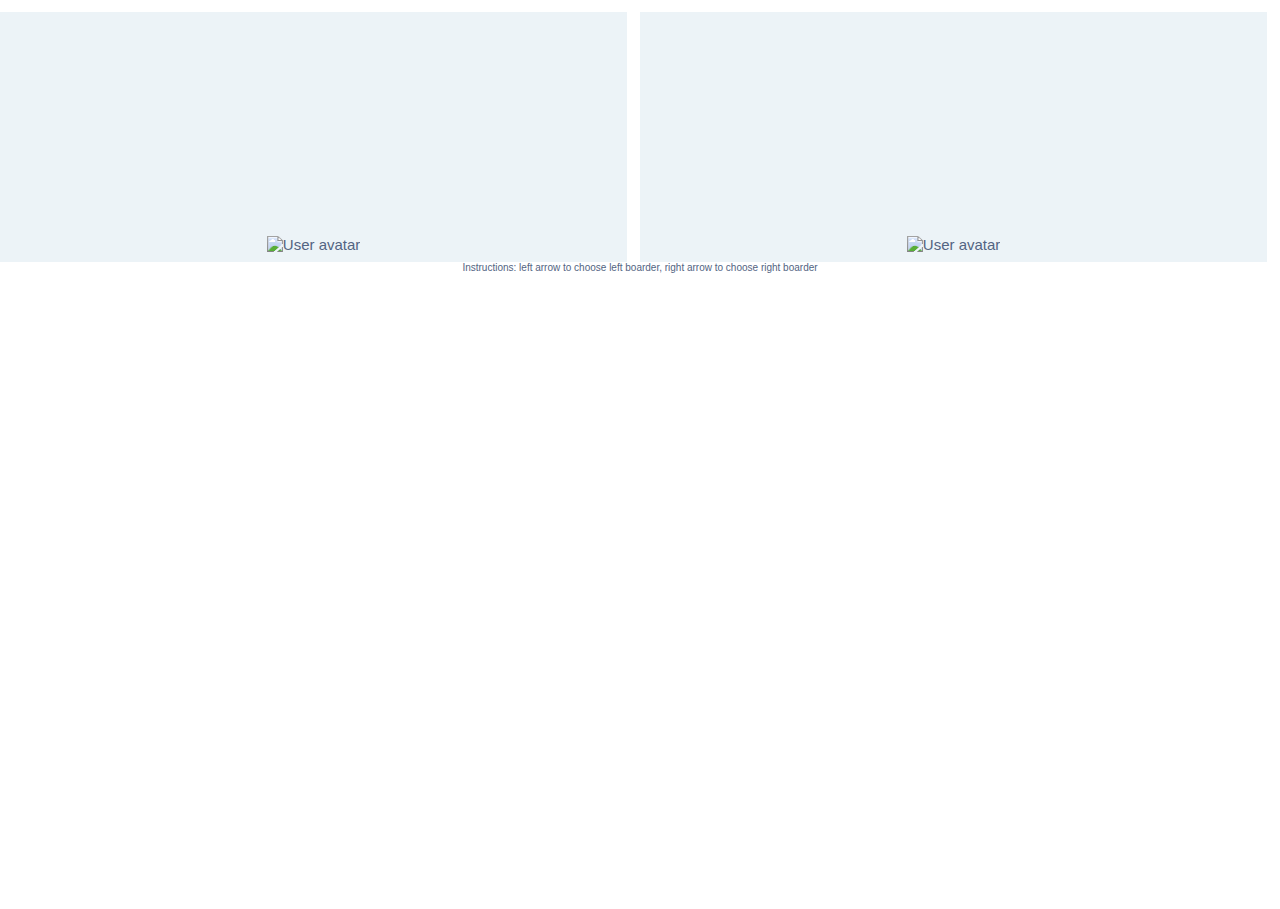
==== templates/index.html @ 545a2e14 "styling for displaying avs" ====
<html>
<head>
<link rel="shortcut icon" href="/static/images/favico.png">

<title>Boardermash Madness</title>
<script type="text/javascript" async="" src="http://www.google-analytics.com/ga.js"></script>
<script type="text/javascript" src="/static/styles/prosilver/template/styleswitcher.js"></script>
<script type="text/javascript" src="/static/styles/prosilver/template/forum_fn.js"></script>
<link href="/static/styles/prosilver/theme/print.css" rel="stylesheet" type="text/css" media="print" title="printonly">
<link href="/static/styles/style.css" rel="stylesheet" type="text/css">
<link rel="stylesheet" type="text/css" href="/static/styles/prosilver/theme/click.css">
<link href="/static/styles/prosilver/theme/normal.css" rel="stylesheet" type="text/css" title="A" disabled="">
<link href="/static/styles/prosilver/theme/medium.css" rel="alternate stylesheet" type="text/css" title="A+" disabled="">
<link href="/static/styles/prosilver/theme/large.css" rel="alternate stylesheet" type="text/css" title="A++" disabled="">
<style type="text/css"></style>
<script src="//ajax.googleapis.com/ajax/libs/jquery/1.11.0/jquery.min.js"></script>
<script type="text/javascript" src="/static/js/main.js"></script>
</head>
<body>
<div id="focusdiv">
<div class="cellcontainer bg1">
<div class="innercontainer">
<img class="av-img" id="leftav" alt="User avatar"><br>
<div id="leftboarder" style="color: #990000;" class="username-coloured"></div>
</div>
</div>
<div class="spacer"></div>
<div class="cellcontainer bg1">
<div class="innercontainer">
<img class="av-img" id="rightav" alt="User avatar"><br>
<div id="rightboarder" style="color: #990000;" class="username-coloured"></div>
</div>
</div>

</div>
<div id="instructions">
Instructions:
left arrow to choose left boarder, right arrow to choose right boarder
</body>
</html>
---- static/styles/prosilver/theme/print.css ----
/* Print Style Sheet
---------------------------------------- */


/* Lots still TODO here! */

/* General markup styles */
* {
	padding: 0;
	margin: 0;
}

body {
	font: 11pt Verdana, Arial, Helvetica, sans-serif;
	color:#000000;
}

a:link		{ color: #000000; text-decoration: none; }
a:visited	{ color: #000000; text-decoration: none; }
a:active	{ color: #000000; text-decoration: none; }

img, .noprint, #sub-header, #sub-footer, .navbar, .box1, .divider, .signature { display: none; }
/* Display smilies (Bug #47265) */
.content img {
	display: inline;
}

/* Container for the main body */
#wrap {
	margin: 0 2em;
}

p { font-size: 85%; }
.copyright { font-size: 75%; }
.page-number { float:right; width: auto; text-align: right; font-size: 75%; }

h1, h2, h3, h1 a, h2 a, h3 a {
	font-family: "Trebuchet MS",georgia,Verdana,Sans-serif;
	color: #000000;
	background: none;
	text-decoration: none;
	font-weight: bold;
}

h1 { font-size: 20pt; }
h2 { font-size: 16pt; margin-top: 1em; }
h3 { font-size: 14pt; margin-top: 1em; }

.content {
	font-size: 11pt;
	line-height: 14pt;
	margin-bottom: 1em;
	font-family: "Lucida Grande", "Trebuchet MS", Verdana, Arial, Helvetica, sans-serif;
	overflow: hidden;
}

/* CSS2 Print tip from: http://www.alistapart.com/articles/goingtoprint/ */
.postbody a:link, .postbody a:visited, .postbody a:hover, .postbody a:active {
	text-decoration: underline;
	padding: 0.1em 0.2em;
	margin: -0.1em -0.2em;
	color: #666;
	background: none;
	font-size: 100%;
}

html>body .postbody a:link:after, html>body .postbody a:visited:after {
	content: " (" attr(href) ") ";
	font-size: 90%;
	text-decoration: none;
}

hr {
	height: 1px;
	background-color: #999999;
	border-width: 0;
}

.author {
	font-family: Verdana, Arial, Helvetica, sans-serif;
	font-size: 75%;
	margin-bottom: 0.6em;
}

.date {
	font-family: Verdana, Arial, Helvetica, sans-serif;
	float: right;
	position: relative;
	text-align: right;
	font-size: 75%;
}

/* Dont want to print url for names or titles in content area */
.postbody .author a:link, .postbody .author a:visited, 
html>body .postbody .author a:link:after, 
html>body .postbody .author a:visited:after,
.postquote .quote-by a:link, .postquote .quote-by a:visited, 
html>body .postquote .quote-by a:link:after, 
html>body .postquote .quote-by a:visited:after,
html>body .postbody h1 a:link:after, html>body .postbody h2 a:link:after {
	text-decoration: none;
	content: "";
}

/* Poster profile */
.postprofile { display: none; }
.grip-show { display:none; }

/* Quote */
.postquote, blockquote {
	font-size: 85%;
	margin: 1em 18% 1em 4%;
	padding: 0.5em;
	position: relative;
	line-height: 1.5em;
	border: 1px #999999 solid;
}

.postquote img { display: none; }
.postquote span { display: block; }
.postquote span .postquote { font-size: 100%; }
.quote-by, blockquote cite { 
	color: black;
	display : block;
	font-weight: bold;
}

/* List */
ol, ul {
	margin-left: 15pt
}

/* Misc page elements */
div.spacer { clear: both; }

/* Accessibility tweaks: Mozilla.org */
.skip_link { display: none; }

dl.codebox dt { display: none; }
---- static/styles/style.css ----
/*  phpBB 3.0 Style Sheet
 *      --------------------------------------------------------------
 *      	Style name:		proSilver
 *      		Based on style:	proSilver (this is the default phpBB 3 style)
 *      			Original author:	subBlue ( http://www.subBlue.com/ )
 *      				Modified by:		
 *      					
 *      						Copyright 2006 phpBB Group ( http://www.phpbb.com/ )
 *      						    --------------------------------------------------------------
 *      						    */

/* General proSilver Markup Styles
 * ---------------------------------------- */

* {
* 	/* Reset browsers default margin, padding and font sizes */
	margin: 0;
	padding: 0;
}

html {
	font-size: 100%;
	/* Always show a scrollbar for short pages - stops the jump when the scrollbar appears. non-IE browsers */
	height: 101%;
}

body {
	/* Text-Sizing with ems: http://www.clagnut.com/blog/348/ */
	font-family: Verdana, Helvetica, Arial, sans-serif;
	color: #828282;
	background-color: #FFFFFF;
	/*font-size: 62.5%;			 This sets the default font size to be equivalent to 10px */
	font-size: 10px;
	margin: 0;
	padding: 12px 0;
}

h1 {
	/* Forum name */
	font-family: "Trebuchet MS", Arial, Helvetica, sans-serif;
	margin-right: 200px;
	color: #FFFFFF;
	margin-top: 15px;
	font-weight: bold;
	font-size: 2em;
}

h2 {
	/* Forum header titles */
	font-family: "Trebuchet MS", Arial, Helvetica, sans-serif;
	font-weight: normal;
	color: #3f3f3f;
	font-size: 2em;
	margin: 0.8em 0 0.2em 0;
}

h2.solo {
	margin-bottom: 1em;
}

h3 {
	/* Sub-headers (also used as post headers, but defined later) */
	font-family: Arial, Helvetica, sans-serif;
	font-weight: bold;
	text-transform: uppercase;
	border-bottom: 1px solid #CCCCCC;
	margin-bottom: 3px;
	padding-bottom: 2px;
	font-size: 1.05em;
	color: #989898;
	margin-top: 20px;
}

h4 {
	/* Forum and topic list titles */
	font-family: "Trebuchet MS", Verdana, Helvetica, Arial, Sans-serif;
	font-size: 1.3em;
}

p {
	line-height: 1.3em;
	font-size: 1.1em;
	margin-bottom: 1.5em;
}

img {
	border-width: 0;
}

hr {
	/* Also see tweaks.css */
	border: 0 none #FFFFFF;
	border-top: 1px solid #CCCCCC;
	height: 1px;
	margin: 5px 0;
	display: block;
	clear: both;
}

hr.dashed {
	border-top: 1px dashed #CCCCCC;
	margin: 10px 0;
}

hr.divider {
	display: none;
}

p.right {
	text-align: right;
}

/* Main blocks
 * ---------------------------------------- */
#wrap {
	padding: 0 20px;
	min-width: 650px;
}

#simple-wrap {
	padding: 6px 10px;
}

#page-body {
	margin: 4px 0;
	clear: both;
}

#page-footer {
	clear: both;
}

#page-footer h3 {
	margin-top: 20px;
}

#logo {
	float: left;
	width: auto;
	padding: 10px 13px 0 10px;
}

a#logo:hover {
	text-decoration: none;
}

/* Search box
 * --------------------------------------------- */
#search-box {
	color: #FFFFFF;
	position: relative;
	margin-top: 30px;
	margin-right: 5px;
	display: block;
	float: right;
	text-align: right;
	white-space: nowrap; /* For Opera */
}

#search-box #keywords {
	width: 95px;
	background-color: #FFF;
}

#search-box input {
	border: 1px solid #b0b0b0;
}

/* .button1 style defined later, just a few tweaks for the search button version */
#search-box input.button1 {
	padding: 1px 5px;
}

#search-box li {
	text-align: right;
	margin-top: 4px;
}

#search-box img {
	vertical-align: middle;
	margin-right: 3px;
}

/* Site description and logo */
#site-description {
	float: left;
	width: 70%;
}

#site-description h1 {
	margin-right: 0;
}

/* Round cornered boxes and backgrounds
 * ---------------------------------------- */
.headerbar {
	background: #ebebeb none repeat-x 0 0;
	color: #FFFFFF;
	margin-bottom: 4px;
	padding: 0 5px;
}

.navbar {
	background-color: #ebebeb;
	padding: 0 10px;
}

.forabg {
	background: #b1b1b1 none repeat-x 0 0;
	margin-bottom: 4px;
	padding: 0 5px;
	clear: both;
}

.forumbg {
	background: #ebebeb none repeat-x 0 0;
	margin-bottom: 4px;
	padding: 0 5px;
	clear: both;
}

.panel {
	margin-bottom: 4px;
	padding: 0 10px;
	background-color: #f3f3f3;
	color: #3f3f3f;
}

.post {
	margin-left: 1%;
	margin-bottom: 4px;
	background-repeat: no-repeat;
	background-position: 100% 0;
	display: inline-block;
	vertical-align: middle;
	width: 98%;
	height: 100%;
}

.post:target .content {
	color: #000000;
}

.post:target h3 a {
	color: #000000;
}

.bg1	{ background-color: #f7f7f7;}
.bg2	{ background-color: #f2f2f2; }
.bg3	{ background-color: #ebebeb; }

.rowbg {
	margin: 5px 5px 2px 5px;
}

.ucprowbg {
	background-color: #e2e2e2;
}

.fieldsbg {
	/*border: 1px #DBDEE2 solid;*/
	background-color: #eaeaea;
}

span.corners-top, span.corners-bottom, span.corners-top span, span.corners-bottom span {
	font-size: 1px;
	line-height: 1px;
	display: block;
	height: 5px;
	background-repeat: no-repeat;
}

span.corners-top {
	background-image: none;
	background-position: 0 0;
	margin: 0 -5px;
}

span.corners-top span {
	background-image: none;
	background-position: 100% 0;
}

span.corners-bottom {
	background-image: none;
	background-position: 0 100%;
	margin: 0 -5px;
	clear: both;
}

span.corners-bottom span {
	background-image: none;
	background-position: 100% 100%;
}

.headbg span.corners-bottom {
	margin-bottom: -1px;
}



/* Horizontal lists
 * ----------------------------------------*/
ul.linklist {
	display: block;
	margin: 0;
}

ul.linklist li {
	display: block;
	list-style-type: none;
	float: left;
	width: auto;
	margin-right: 5px;
	font-size: 1.1em;
	line-height: 2.2em;
}

ul.linklist li.rightside, p.rightside {
	float: right;
	margin-right: 0;
	margin-left: 5px;
	text-align: right;
}

ul.navlinks {
	padding-bottom: 1px;
	margin-bottom: 1px;
	border-bottom: 1px solid #FFFFFF;
	font-weight: bold;
}

ul.leftside {
	float: left;
	margin-left: 0;
	margin-right: 5px;
	text-align: left;
}

ul.rightside {
	float: right;
	margin-left: 5px;
	margin-right: -5px;
	text-align: right;
}

/* Table styles
 * ----------------------------------------*/
table.table1 {
	/* See tweaks.css */
}

#ucp-main table.table1 {
	padding: 2px;
}

table.table1 thead th {
	font-weight: normal;
	text-transform: uppercase;
	color: #FFFFFF;
	line-height: 1.3em;
	font-size: 1em;
	padding: 0 0 4px 3px;
}

table.table1 thead th span {
	padding-left: 7px;
}

table.table1 tbody tr {
	border: 1px solid #cfcfcf;
}

table.table1 tbody tr:hover, table.table1 tbody tr.hover {
	background-color: #f6f6f6;
	color: #000;
}

table.table1 td {
	color: #6a6a6a;
	font-size: 1.1em;
}

table.table1 tbody td {
	padding: 5px;
	border-top: 1px solid #FAFAFA;
}

table.table1 tbody th {
	padding: 5px;
	border-bottom: 1px solid #000000;
	text-align: left;
	color: #333333;
	background-color: #FFFFFF;
}

/* Specific column styles */
table.table1 .name		{ text-align: left; }
table.table1 .posts		{ text-align: center !important; width: 7%; }
table.table1 .joined	{ text-align: left; width: 15%; }
table.table1 .active	{ text-align: left; width: 15%; }
table.table1 .mark		{ text-align: center; width: 7%; }
table.table1 .info		{ text-align: left; width: 30%; }
table.table1 .info div	{ width: 100%; white-space: normal; overflow: hidden; }
table.table1 .autocol	{ line-height: 2em; white-space: nowrap; }
table.table1 thead .autocol { padding-left: 1em; }

table.table1 span.rank-img {
	float: right;
	width: auto;
}

table.info td {
	padding: 3px;
}

table.info tbody th {
	padding: 3px;
	text-align: right;
	vertical-align: top;
	color: #000000;
	font-weight: normal;
}

.forumbg table.table1 {
	margin: 0 -2px -1px -1px;
}

/* Misc layout styles
 * ---------------------------------------- */
/* column[1-2] styles are containers for two column layouts 
 *    Also see tweaks.css */
.column1 {
	float: left;
	clear: left;
	width: 49%;
}

.column2 {
	float: right;
	clear: right;
	width: 49%;
}

/* General classes for placing floating blocks */
.left-box {
	float: left;
	width: auto;
	text-align: left;
}

.right-box {
	float: right;
	width: auto;
	text-align: right;
}

dl.details {
	/*font-family: "Lucida Grande", Verdana, Helvetica, Arial, sans-serif;*/
	font-size: 1.1em;
}

dl.details dt {
	float: left;
	clear: left;
	width: 30%;
	text-align: right;
	color: #000000;
	display: block;
}

dl.details dd {
	margin-left: 0;
	padding-left: 5px;
	margin-bottom: 5px;
	color: #828282;
	float: left;
	width: 65%;
}

/* Pagination
 * ---------------------------------------- */
.pagination {
	height: 1%; /* IE tweak (holly hack) */
	width: auto;
	text-align: right;
	margin-top: 5px;
	float: right;
}

.pagination span.page-sep {
	display: none;
}

li.pagination {
	margin-top: 0;
}

.pagination strong, .pagination b {
	font-weight: normal;
}

.pagination span strong {
	padding: 0 2px;
	margin: 0 2px;
	font-weight: normal;
	color: #FFFFFF;
	background-color: #bfbfbf;
	border: 1px solid #bfbfbf;
	font-size: 0.9em;
}

.pagination span a, .pagination span a:link, .pagination span a:visited, .pagination span a:active {
	font-weight: normal;
	text-decoration: none;
	color: #747474;
	margin: 0 2px;
	padding: 0 2px;
	background-color: #eeeeee;
	border: 1px solid #bababa;
	font-size: 0.9em;
	line-height: 1.5em;
}

.pagination span a:hover {
	border-color: #d2d2d2;
	background-color: #d2d2d2;
	color: #FFF;
	text-decoration: none;
}

.pagination img {
	vertical-align: middle;
}

/* Pagination in viewforum for multipage topics */
.row .pagination {
	display: block;
	float: right;
	width: auto;
	margin-top: 0;
	padding: 1px 0 1px 15px;
	font-size: 0.9em;
	background: none 0 50% no-repeat;
}

.row .pagination span a, li.pagination span a {
	background-color: #FFFFFF;
}

.row .pagination span a:hover, li.pagination span a:hover {
	background-color: #d2d2d2;
}

/* Miscellaneous styles
 * ---------------------------------------- */
#forum-permissions {
	float: right;
	width: auto;
	padding-left: 5px;
	margin-left: 5px;
	margin-top: 10px;
	text-align: right;
}

.copyright {
	padding: 5px;
	text-align: center;
	color: #555555;
}

.small {
	font-size: 0.9em !important;
}

.titlespace {
	margin-bottom: 15px;
}

.headerspace {
	margin-top: 20px;
}

.error {
	color: #bcbcbc;
	font-weight: bold;
	font-size: 1em;
}

.reported {
	background-color: #f7f7f7;
}

li.reported:hover {
	background-color: #ececec;
}

div.rules {
	background-color: #ececec;
	color: #bcbcbc;
	padding: 0 10px;
	margin: 10px 0;
	font-size: 1.1em;
}

div.rules ul, div.rules ol {
	margin-left: 20px;
}

p.rules {
	background-color: #ececec;
	background-image: none;
	padding: 5px;
}

p.rules img {
	vertical-align: middle;
	padding-top: 5px;
}

p.rules a {
	vertical-align: middle;
	clear: both;
}

#top {
	position: absolute;
	top: -20px;
}

.clear {
	display: block;
	clear: both;
	font-size: 1px;
	line-height: 1px;
	background: transparent;
}
/* proSilver Link Styles
 * ---------------------------------------- */

a:link	{ color: #898989; text-decoration: none; }
a:visited	{ color: #898989; text-decoration: none; }
a:hover	{ color: #d3d3d3; text-decoration: underline; }
a:active	{ color: #d2d2d2; text-decoration: none; }

/* Coloured usernames */
.username-coloured {
	font-weight: bold;
	display: inline !important;
	padding: 0 !important;
}

/* Links on gradient backgrounds */
#search-box a:link, .navbg a:link, .forumbg .header a:link, .forabg .header a:link, th a:link {
	color: #FFFFFF;
	text-decoration: none;
}

#search-box a:visited, .navbg a:visited, .forumbg .header a:visited, .forabg .header a:visited, th a:visited {
	color: #FFFFFF;
	text-decoration: none;
}

#search-box a:hover, .navbg a:hover, .forumbg .header a:hover, .forabg .header a:hover, th a:hover {
	color: #ffffff;
	text-decoration: underline;
}

#search-box a:active, .navbg a:active, .forumbg .header a:active, .forabg .header a:active, th a:active {
	color: #ffffff;
	text-decoration: none;
}

/* Links for forum/topic lists */
a.forumtitle {
	font-family: "Trebuchet MS", Helvetica, Arial, Sans-serif;
	font-size: 1.2em;
	font-weight: bold;
	color: #898989;
	text-decoration: none;
}

/* a.forumtitle:visited { color: #898989; } */

a.forumtitle:hover {
	color: #bcbcbc;
	text-decoration: underline;
}

a.forumtitle:active {
	color: #898989;
}

a.topictitle {
	font-family: "Trebuchet MS", Helvetica, Arial, Sans-serif;
	font-size: 1.2em;
	font-weight: bold;
	color: #898989;
	text-decoration: none;
}

/* a.topictitle:visited { color: #d2d2d2; } */

a.topictitle:hover {
	color: #bcbcbc;
	text-decoration: underline;
}

a.topictitle:active {
	color: #898989;
}

/* Post body links */
.postlink {
	text-decoration: none;
	color: #d2d2d2;
	border-bottom: 1px solid #d2d2d2;
	padding-bottom: 0;
}

.postlink:visited {
	color: #bdbdbd;
	border-bottom-style: dotted;
	border-bottom-color: #666666;
}

.postlink:active {
	color: #d2d2d2;
}

.postlink:hover {
	background-color: #f6f6f6;
	text-decoration: none;
	color: #404040;
}

.signature a, .signature a:visited, .signature a:active, .signature a:hover {
	border: none;
	text-decoration: underline;
	background-color: transparent;
}

/* Profile links */
.postprofile a:link, .postprofile a:active, .postprofile a:visited, .postprofile dt.author a {
	font-weight: bold;
	color: #898989;
	text-decoration: none;
}

.postprofile a:hover, .postprofile dt.author a:hover {
	text-decoration: underline;
	color: #d3d3d3;
}


/* Profile searchresults */	
.search .postprofile a {
	color: #898989;
	text-decoration: none; 
	font-weight: normal;
}

.search .postprofile a:hover {
	color: #d3d3d3;
	text-decoration: underline; 
}

/* Back to top of page */
.back2top {
	clear: both;
	height: 11px;
	text-align: right;
}

a.top {
	background: none no-repeat top left;
	text-decoration: none;
	width: 11px;
	height: 11px;
	display: block;
	float: right;
	overflow: hidden;
	letter-spacing: 1000px;
	text-indent: 11px;
}

a.top2 {
	background: none no-repeat 0 50%;
	text-decoration: none;
	padding-left: 15px;
}

/* Arrow links  */
a.up		{ background: none no-repeat left center; }
a.down		{ background: none no-repeat right center; }
a.left		{ background: none no-repeat 3px 60%; }
a.right		{ background: none no-repeat 95% 60%; }

a.up, a.up:link, a.up:active, a.up:visited {
	padding-left: 10px;
	text-decoration: none;
	border-bottom-width: 0;
}

a.up:hover {
	background-position: left top;
	background-color: transparent;
}

a.down, a.down:link, a.down:active, a.down:visited {
	padding-right: 10px;
}

a.down:hover {
	background-position: right bottom;
	text-decoration: none;
}

a.left, a.left:active, a.left:visited {
	padding-left: 12px;
}

a.left:hover {
	color: #d2d2d2;
	text-decoration: none;
	background-position: 0 60%;
}

a.right, a.right:active, a.right:visited {
	padding-right: 12px;
}

a.right:hover {
	color: #d2d2d2;
	text-decoration: none;
	background-position: 100% 60%;
}

/* invisible skip link, used for accessibility  */
.skiplink {
	position: absolute;
	left: -999px;
	width: 990px;
}

/* Feed icon in forumlist_body.html */
a.feed-icon-forum {
	float: right;
	margin: 3px;
}
/* proSilver Content Styles
 * ---------------------------------------- */

ul.topiclist {
	display: block;
	list-style-type: none;
	margin: 0;
}

ul.forums {
	background: #f9f9f9 none repeat-x 0 0;
}

ul.topiclist li {
	display: block;
	list-style-type: none;
	color: #777777;
	margin: 0;
}

ul.topiclist dl {
	position: relative;
}

ul.topiclist li.row dl {
	padding: 2px 0;
}

ul.topiclist dt {
	display: block;
	float: left;
	width: 50%;
	font-size: 1.1em;
	padding-left: 5px;
	padding-right: 5px;
}

ul.topiclist dd {
	display: block;
	float: left;
	border-left: 1px solid #FFFFFF;
	padding: 4px 0;
}

ul.topiclist dfn {
	/* Labels for post/view counts */
	position: absolute;
	left: -999px;
	width: 990px;
}

ul.topiclist li.row dt a.subforum {
	background-image: none;
	background-position: 0 50%;
	background-repeat: no-repeat;
	position: relative;
	white-space: nowrap;
	padding: 0 0 0 12px;
}

.forum-image {
	float: left;
	padding-top: 5px;
	margin-right: 5px;
}

li.row {
	border-top: 1px solid #FFFFFF;
	border-bottom: 1px solid #8f8f8f;
}

li.row strong {
	font-weight: normal;
	color: #000000;
}

li.row:hover {
	background-color: #f6f6f6;
}

li.row:hover dd {
	border-left-color: #CCCCCC;
}

li.header dt, li.header dd {
	line-height: 1em;
	border-left-width: 0;
	margin: 2px 0 4px 0;
	color: #FFFFFF;
	padding-top: 2px;
	padding-bottom: 2px;
	font-size: 1em;
	font-family: Arial, Helvetica, sans-serif;
	text-transform: uppercase;
}

li.header dt {
	font-weight: bold;
}

li.header dd {
	margin-left: 1px;
}

li.header dl.icon {
	min-height: 0;
}

li.header dl.icon dt {
	/* Tweak for headers alignment when folder icon used */
	padding-left: 0;
	padding-right: 50px;
}

/* Forum list column styles */
dl.icon {
	min-height: 35px;
	background-position: 10px 50%;		/* Position of folder icon */
	background-repeat: no-repeat;
}

dl.icon dt {
	padding-left: 45px;					/* Space for folder icon */
	background-repeat: no-repeat;
	background-position: 5px 95%;		/* Position of topic icon */
}

dd.posts, dd.topics, dd.views {
	width: 8%;
	text-align: center;
	line-height: 2.2em;
	font-size: 1.2em;
}

/* List in forum description */
dl.icon dt ol,
dl.icon dt ul {
	list-style-position: inside;
	margin-left: 1em;
}

dl.icon dt li {
	display: list-item;
	list-style-type: inherit;
}

dd.lastpost {
	width: 25%;
	font-size: 1.1em;
}

dd.redirect {
	font-size: 1.1em;
	line-height: 2.5em;
}

dd.moderation {
	font-size: 1.1em;
}

dd.lastpost span, ul.topiclist dd.searchby span, ul.topiclist dd.info span, ul.topiclist dd.time span, dd.redirect span, dd.moderation span {
	display: block;
	padding-left: 5px;
}

dd.time {
	width: auto;
	line-height: 200%;
	font-size: 1.1em;
}

dd.extra {
	width: 12%;
	line-height: 200%;
	text-align: center;
	font-size: 1.1em;
}

dd.mark {
	float: right !important;
	width: 9%;
	text-align: center;
	line-height: 200%;
	font-size: 1.2em;
}

dd.info {
	width: 30%;
}

dd.option {
	width: 15%;
	line-height: 200%;
	text-align: center;
	font-size: 1.1em;
}

dd.searchby {
	width: 47%;
	font-size: 1.1em;
	line-height: 1em;
}

ul.topiclist dd.searchextra {
	margin-left: 5px;
	padding: 0.2em 0;
	font-size: 1.1em;
	color: #333333;
	border-left: none;
	clear: both;
	width: 98%;
	overflow: hidden;
}

/* Container for post/reply buttons and pagination */
.topic-actions {
	margin-bottom: 3px;
	font-size: 1.1em;
	height: 28px;
	min-height: 28px;
}
div[class].topic-actions {
	height: auto;
}

/* Post body styles
 * ----------------------------------------*/
.postbody {
padding: 10px;
line-height: 1.48em;
color: #333333;
white-space: normal;
}

.postbody .ignore {
	font-size: 1.1em;
}

.postbody h3.first {
	/* The first post on the page uses this */
	font-size: 1.7em;
}

.postbody h3 {
	/* Postbody requires a different h3 format - so change it here */
	font-size: 1.5em;
	padding: 2px 0 0 0;
	margin: 0 0 0.3em 0 !important;
	text-transform: none;
	border: none;
	font-family: "Trebuchet MS", Verdana, Helvetica, Arial, sans-serif;
	line-height: 125%;
}

.postbody h3 img {
	/* Also see tweaks.css */
	vertical-align: bottom;
}

.postbody .content {
	font-size: 1.3em;
	text-align: center;
}

.search .postbody {
	width: 68%
}

/* Topic review panel
 * ----------------------------------------*/
#review {
	margin-top: 2em;
}

#topicreview {
	padding-right: 5px;
	overflow: auto;
	height: 300px;
}

#topicreview .postbody {
	width: auto;
	float: none;
	margin: 0;
	height: auto;
}

#topicreview .post {
	height: auto;
}

#topicreview h2 {
	border-bottom-width: 0;
}

.post-ignore .postbody {
	display: none;
}

/* Content container styles
 * ----------------------------------------*/
.content {
	min-height: 3em;
	overflow: hidden;
	line-height: 1.4em;
	font-family: "Lucida Grande", "Trebuchet MS", Verdana, Helvetica, Arial, sans-serif;
	font-size: 1em;
	color: #333333;
	padding-bottom: 1px;
}

.content h2, .panel h2 {
	font-weight: normal;
	color: #989898;
	border-bottom: 1px solid #CCCCCC;
	font-size: 1.6em;
	margin-top: 0.5em;
	margin-bottom: 0.5em;
	padding-bottom: 0.5em;
}

.panel h3 {
	margin: 0.5em 0;
}

.panel p {
	font-size: 1.2em;
	margin-bottom: 1em;
	line-height: 1.4em;
}

.content p {
	font-family: "Lucida Grande", "Trebuchet MS", Verdana, Helvetica, Arial, sans-serif;
	font-size: 1.2em;
	margin-bottom: 1em;
	line-height: 1.4em;
}

dl.faq {
	font-family: "Lucida Grande", Verdana, Helvetica, Arial, sans-serif;
	font-size: 1.1em;
	margin-top: 1em;
	margin-bottom: 2em;
	line-height: 1.4em;
}

dl.faq dt {
	font-weight: bold;
	color: #333333;
}

.content dl.faq {
	font-size: 1.2em;
	margin-bottom: 0.5em;
}

.content li {
	list-style-type: inherit;
}

.content ul, .content ol {
	margin-bottom: 1em;
	margin-left: 3em;
}

.posthilit {
	background-color: #f3f3f3;
	color: #BCBCBC;
	padding: 0 2px 1px 2px;
}

.announce, .unreadpost {
	/* Highlight the announcements & unread posts box */
	border-left-color: #BCBCBC;
	border-right-color: #BCBCBC;
}

/* Post author */
p.author {
	margin: 0 15em 0.6em 0;
	padding: 0 0 5px 0;
	font-family: Verdana, Helvetica, Arial, sans-serif;
	font-size: 1em;
	line-height: 1.2em;
}

/* Post signature */
.signature {
	margin-top: 1.5em;
	padding-top: 0.2em;
	font-size: 1.1em;
	border-top: 1px solid #CCCCCC;
	clear: left;
	line-height: 140%;
	overflow: hidden;
	width: 100%;
}

dd .signature {
	margin: 0;
	padding: 0;
	clear: none;
	border: none;
}

.signature li {
	list-style-type: inherit;
}

.signature ul, .signature ol {
	margin-bottom: 1em;
	margin-left: 3em;
}

/* Post noticies */
.notice {
	font-family: "Lucida Grande", Verdana, Helvetica, Arial, sans-serif;
	width: auto;
	margin-top: 1.5em;
	padding-top: 0.2em;
	font-size: 1em;
	border-top: 1px dashed #CCCCCC;
	clear: left;
	line-height: 130%;
}

/* Jump to post link for now */
ul.searchresults {
	list-style: none;
	text-align: right;
	clear: both;
}

/* BB Code styles
 * ----------------------------------------*/
/* Quote block */
blockquote {
	background: #ebebeb none 6px 8px no-repeat;
	border: 1px solid #dbdbdb;
	font-size: 0.95em;
	margin: 0.5em 1px 0 25px;
	overflow: hidden;
	padding: 5px;
}

blockquote blockquote {
	/* Nested quotes */
	background-color: #bababa;
	font-size: 1em;
	margin: 0.5em 1px 0 15px;	
}

blockquote blockquote blockquote {
	/* Nested quotes */
	background-color: #e4e4e4;
}

blockquote cite {
	/* Username/source of quoter */
	font-style: normal;
	font-weight: bold;
	margin-left: 20px;
	display: block;
	font-size: 0.9em;
}

blockquote cite cite {
	font-size: 1em;
}

blockquote.uncited {
	padding-top: 25px;
}

/* Code block */
dl.codebox {
	padding: 3px;
	background-color: #FFFFFF;
	border: 1px solid #d8d8d8;
	font-size: 1em;
}

dl.codebox dt {
	text-transform: uppercase;
	border-bottom: 1px solid #CCCCCC;
	margin-bottom: 3px;
	font-size: 0.8em;
	font-weight: bold;
	display: block;
}

blockquote dl.codebox {
	margin-left: 0;
}

dl.codebox code {
	/* Also see tweaks.css */
	overflow: auto;
	display: block;
	height: auto;
	max-height: 200px;
	white-space: normal;
	padding-top: 5px;
	font: 0.9em Monaco, "Andale Mono","Courier New", Courier, mono;
	line-height: 1.3em;
	color: #8b8b8b;
	margin: 2px 0;
}

.syntaxbg		{ color: #FFFFFF; }
.syntaxcomment	{ color: #000000; }
.syntaxdefault	{ color: #bcbcbc; }
.syntaxhtml		{ color: #000000; }
.syntaxkeyword	{ color: #585858; }
.syntaxstring	{ color: #a7a7a7; }

/* Attachments
 * ----------------------------------------*/
.attachbox {
	float: left;
	width: auto; 
	margin: 5px 5px 5px 0;
	padding: 6px;
	background-color: #FFFFFF;
	border: 1px dashed #d8d8d8;
	clear: left;
}

.pm-message .attachbox {
	background-color: #f3f3f3;
}

.attachbox dt {
	font-family: Arial, Helvetica, sans-serif;
	text-transform: uppercase;
}

.attachbox dd {
	margin-top: 4px;
	padding-top: 4px;
	clear: left;
	border-top: 1px solid #d8d8d8;
}

.attachbox dd dd {
	border: none;
}

.attachbox p {
	line-height: 110%;
	color: #666666;
	font-weight: normal;
	clear: left;
}

.attachbox p.stats
{
	line-height: 110%;
	color: #666666;
	font-weight: normal;
	clear: left;
}

.attach-image {
	margin: 3px 0;
	width: 100%;
	max-height: 350px;
	overflow: auto;
}

.attach-image img {
	border: 1px solid #999999;
/*	cursor: move; */
	cursor: default;
}

/* Inline image thumbnails */
div.inline-attachment dl.thumbnail, div.inline-attachment dl.file {
	display: block;
	margin-bottom: 4px;
}

div.inline-attachment p {
	font-size: 100%;
}

dl.file {
	font-family: Verdana, Arial, Helvetica, sans-serif;
	display: block;
}

dl.file dt {
	text-transform: none;
	margin: 0;
	padding: 0;
	font-weight: bold;
	font-family: Verdana, Arial, Helvetica, sans-serif;
}

dl.file dd {
	color: #666666;
	margin: 0;
	padding: 0;	
}

dl.thumbnail img {
	padding: 3px;
	border: 1px solid #666666;
	background-color: #FFF;
}

dl.thumbnail dd {
	color: #666666;
	font-style: italic;
	font-family: Verdana, Arial, Helvetica, sans-serif;
}

.attachbox dl.thumbnail dd {
	font-size: 100%;
}

dl.thumbnail dt a:hover {
	background-color: #EEEEEE;
}

dl.thumbnail dt a:hover img {
	border: 1px solid #d2d2d2;
}

/* Post poll styles
 * ----------------------------------------*/
fieldset.polls {
	font-family: "Trebuchet MS", Verdana, Helvetica, Arial, sans-serif;
}

fieldset.polls dl {
	margin-top: 5px;
	border-top: 1px solid #e2e2e2;
	padding: 5px 0 0 0;
	line-height: 120%;
	color: #666666;
}

fieldset.polls dl.voted {
	font-weight: bold;
	color: #000000;
}

fieldset.polls dt {
	text-align: left;
	float: left;
	display: block;
	width: 30%;
	border-right: none;
	padding: 0;
	margin: 0;
	font-size: 1.1em;
}

fieldset.polls dd {
	float: left;
	width: 10%;
	border-left: none;
	padding: 0 5px;
	margin-left: 0;
	font-size: 1.1em;
}

fieldset.polls dd.resultbar {
	width: 50%;
}

fieldset.polls dd input {
	margin: 2px 0;
}

fieldset.polls dd div {
	text-align: right;
	font-family: Arial, Helvetica, sans-serif;
	color: #FFFFFF;
	font-weight: bold;
	padding: 0 2px;
	overflow: visible;
	min-width: 2%;
}

.pollbar1 {
	background-color: #aaaaaa;
	border-bottom: 1px solid #747474;
	border-right: 1px solid #747474;
}

.pollbar2 {
	background-color: #bebebe;
	border-bottom: 1px solid #8c8c8c;
	border-right: 1px solid #8c8c8c;
}

.pollbar3 {
	background-color: #D1D1D1;
	border-bottom: 1px solid #aaaaaa;
	border-right: 1px solid #aaaaaa;
}

.pollbar4 {
	background-color: #e4e4e4;
	border-bottom: 1px solid #bebebe;
	border-right: 1px solid #bebebe;
}

.pollbar5 {
	background-color: #f8f8f8;
	border-bottom: 1px solid #D1D1D1;
	border-right: 1px solid #D1D1D1;
}

/* Poster profile block
 * ----------------------------------------*/
.postprofile {
/* Also see tweaks.css */
margin: 5px 0 10px 0;
min-height: 80px;
color: #666666;
border-right: 1px solid #FFFFFF;
width: 22%;
min-width: 200px;
float: left;
display: inline;
}
.pm .postprofile {
border-right: 1px solid #DDDDDD;
}

.postprofile dd, .postprofile dt {
	line-height: 1.2em;
	margin-left: 8px;
}

.postprofile strong {
	font-weight: normal;
	color: #000000;
}

.avatar {
	border: none;
	margin-bottom: 3px;
}

.online {
	background-image: none;
	background-position: 100% 0;
	background-repeat: no-repeat;
}

/* Poster profile used by search*/
.search .postprofile {
	width: 30%;
}

/* pm list in compose message if mass pm is enabled */
dl.pmlist dt {
	width: 60% !important;
}

dl.pmlist dt textarea {
	width: 95%;
}

dl.pmlist dd {
	margin-left: 61% !important;
	margin-bottom: 2px;
}
/* proSilver Button Styles
 * ---------------------------------------- */

/* Rollover buttons
 *    Based on: http://wellstyled.com/css-nopreload-rollovers.html
 *    ----------------------------------------*/
.buttons {
	float: left;
	width: auto;
	height: auto;
}

/* Rollover state */
.buttons div {
	float: left;
	margin: 0 5px 0 0;
	background-position: 0 100%;
}

/* Rolloff state */
.buttons div a {
	display: block;
	width: 100%;
	height: 100%;
	background-position: 0 0;
	position: relative;
	overflow: hidden;
}

/* Hide <a> text and hide off-state image when rolling over (prevents flicker in IE) */
/*.buttons div span		{ display: none; }*/
/*.buttons div a:hover	{ background-image: none; }*/
.buttons div span			{ position: absolute; width: 100%; height: 100%; cursor: pointer;}
.buttons div a:hover span	{ background-position: 0 100%; }

/* Big button images */
.reply-icon span	{ background: transparent none 0 0 no-repeat; }
.post-icon span		{ background: transparent none 0 0 no-repeat; }
.locked-icon span	{ background: transparent none 0 0 no-repeat; }
.pmreply-icon span	{ background: none 0 0 no-repeat; }
.newpm-icon span 	{ background: none 0 0 no-repeat; }
.forwardpm-icon span 	{ background: none 0 0 no-repeat; }

/* Set big button dimensions */
.buttons div.reply-icon		{ width: 96px; height: 25px; }
.buttons div.post-icon		{ width: 96px; height: 25px; }
.buttons div.locked-icon	{ width: 88px; height: 25px; }
.buttons div.pmreply-icon	{ width: 96px; height: 25px; }
.buttons div.newpm-icon		{ width: 84px; height: 25px; }
.buttons div.forwardpm-icon	{ width: 96px; height: 25px; }

/* Sub-header (navigation bar)
 * --------------------------------------------- */
a.print, a.sendemail, a.fontsize {
	display: block;
	overflow: hidden;
	height: 18px;
	text-indent: -5000px;
	text-align: left;
	background-repeat: no-repeat;
}

a.print {
	background-image: none;
	width: 22px;
}

a.sendemail {
	background-image: none;
	width: 22px;
}

a.fontsize {
	background-image: none;
	background-position: 0 -1px;
	width: 29px;
}

a.fontsize:hover {
	background-position: 0 -20px;
	text-decoration: none;
}

/* Icon images
 * ---------------------------------------- */
.sitehome, .icon-faq, .icon-members, .icon-home, .icon-ucp, .icon-register, .icon-logout,
.icon-bookmark, .icon-bump, .icon-subscribe, .icon-unsubscribe, .icon-pages, .icon-search {
	background-position: 0 50%;
	background-repeat: no-repeat;
	background-image: none;
	padding: 1px 0 0 17px;
}

/* Poster profile icons
 * ----------------------------------------*/
ul.profile-icons {
	padding-top: 10px;
	list-style: none;
}

/* Rollover state */
ul.profile-icons li {
	float: left;
	margin: 0 6px 3px 0;
	background-position: 0 100%;
}

/* Rolloff state */
ul.profile-icons li a {
	display: block;
	width: 100%;
	height: 100%;
	background-position: 0 0;
}

/* Hide <a> text and hide off-state image when rolling over (prevents flicker in IE) */
ul.profile-icons li span { display:none; }
ul.profile-icons li a:hover { background: none; }

/* Positioning of moderator icons */
.postbody ul.profile-icons {
	float: right;
	width: auto;
	padding: 0;
}

.postbody ul.profile-icons li {
	margin: 0 3px;
}

/* Profile & navigation icons */
.email-icon, .email-icon a		{ background: none top left no-repeat; }
.aim-icon, .aim-icon a			{ background: none top left no-repeat; }
.yahoo-icon, .yahoo-icon a		{ background: none top left no-repeat; }
.web-icon, .web-icon a			{ background: none top left no-repeat; }
.msnm-icon, .msnm-icon a			{ background: none top left no-repeat; }
.icq-icon, .icq-icon a			{ background: none top left no-repeat; }
.jabber-icon, .jabber-icon a		{ background: none top left no-repeat; }
.pm-icon, .pm-icon a				{ background: none top left no-repeat; }
.quote-icon, .quote-icon a		{ background: none top left no-repeat; }

/* Moderator icons */
.report-icon, .report-icon a		{ background: none top left no-repeat; }
.warn-icon, .warn-icon a			{ background: none top left no-repeat; }
.edit-icon, .edit-icon a			{ background: none top left no-repeat; }
.delete-icon, .delete-icon a		{ background: none top left no-repeat; }
.info-icon, .info-icon a			{ background: none top left no-repeat; }

/* Set profile icon dimensions */
ul.profile-icons li.email-icon		{ width: 20px; height: 20px; }
ul.profile-icons li.aim-icon	{ width: 20px; height: 20px; }
ul.profile-icons li.yahoo-icon	{ width: 20px; height: 20px; }
ul.profile-icons li.web-icon	{ width: 20px; height: 20px; }
ul.profile-icons li.msnm-icon	{ width: 20px; height: 20px; }
ul.profile-icons li.icq-icon	{ width: 20px; height: 20px; }
ul.profile-icons li.jabber-icon	{ width: 20px; height: 20px; }
ul.profile-icons li.pm-icon		{ width: 28px; height: 20px; }
ul.profile-icons li.quote-icon	{ width: 54px; height: 20px; }
ul.profile-icons li.report-icon	{ width: 20px; height: 20px; }
ul.profile-icons li.edit-icon	{ width: 42px; height: 20px; }
ul.profile-icons li.delete-icon	{ width: 20px; height: 20px; }
ul.profile-icons li.info-icon	{ width: 20px; height: 20px; }
ul.profile-icons li.warn-icon	{ width: 20px; height: 20px; }

/* Fix profile icon default margins */
ul.profile-icons li.edit-icon	{ margin: 0 0 0 3px; }
ul.profile-icons li.quote-icon	{ margin: 0 0 0 10px; }
ul.profile-icons li.info-icon, ul.profile-icons li.report-icon	{ margin: 0 3px 0 0; }
/* proSilver Control Panel Styles
 * ---------------------------------------- */


/* Main CP box
 * ----------------------------------------*/
#cp-menu {
	float:left;
	width: 19%;
	margin-top: 1em;
	margin-bottom: 5px;
}

#cp-main {
	float: left;
	width: 81%;
}

#cp-main .content {
	padding: 0;
}

#cp-main h3, #cp-main hr, #cp-menu hr {
	border-color: #bfbfbf;
}

#cp-main .panel p {
	font-size: 1.1em;
}

#cp-main .panel ol {
	margin-left: 2em;
	font-size: 1.1em;
}

#cp-main .panel li.row {
	border-bottom: 1px solid #cbcbcb;
	border-top: 1px solid #F9F9F9;
}

ul.cplist {
	margin-bottom: 5px;
	border-top: 1px solid #cbcbcb;
}

#cp-main .panel li.header dd, #cp-main .panel li.header dt {
	color: #000000;
	margin-bottom: 2px;
}

#cp-main table.table1 {
	margin-bottom: 1em;
}

#cp-main table.table1 thead th {
	color: #333333;
	font-weight: bold;
	border-bottom: 1px solid #333333;
	padding: 5px;
}

#cp-main table.table1 tbody th {
	font-style: italic;
	background-color: transparent !important;
	border-bottom: none;
}

#cp-main .pagination {
	float: right;
	width: auto;
	padding-top: 1px;
}

#cp-main .postbody p {
	font-size: 1.1em;
}

#cp-main .pm-message {
	border: 1px solid #e2e2e2;
	margin: 10px 0;
	background-color: #FFFFFF;
	width: auto;
	float: none;
}

.pm-message h2 {
	padding-bottom: 5px;
}

#cp-main .postbody h3, #cp-main .box2 h3 {
	margin-top: 0;
}

#cp-main .buttons {
	margin-left: 0;
}

#cp-main ul.linklist {
	margin: 0;
}

/* MCP Specific tweaks */
.mcp-main .postbody {
	width: 100%;
}

/* CP tabbed menu
 * ----------------------------------------*/
#tabs {
	line-height: normal;
	margin: 20px 0 -1px 7px;
	min-width: 570px;
}

#tabs ul {
	margin:0;
	padding: 0;
	list-style: none;
}

#tabs li {
	display: inline;
	margin: 0;
	padding: 0;
	font-size: 1em;
	font-weight: bold;
}

#tabs a {
	float: left;
	background: none no-repeat 0% -35px;
	margin: 0 1px 0 0;
	padding: 0 0 0 5px;
	text-decoration: none;
	position: relative;
	cursor: pointer;
}

#tabs a span {
	float: left;
	display: block;
	background: none no-repeat 100% -35px;
	padding: 6px 10px 6px 5px;
	color: #828282;
	white-space: nowrap;
}

#tabs a:hover span {
	color: #bcbcbc;
}

#tabs .activetab a {
	background-position: 0 0;
	border-bottom: 1px solid #ebebeb;
}

#tabs .activetab a span {
	background-position: 100% 0;
	padding-bottom: 7px;
	color: #333333;
}

#tabs a:hover {
	background-position: 0 -70px;
}

#tabs a:hover span {
	background-position:100% -70px;
}

#tabs .activetab a:hover {
	background-position: 0 0;
}

#tabs .activetab a:hover span {
	color: #000000;
	background-position: 100% 0;
}

/* Mini tabbed menu used in MCP
 * ----------------------------------------*/
#minitabs {
	line-height: normal;
	margin: -20px 7px 0 0;
}

#minitabs ul {
	margin:0;
	padding: 0;
	list-style: none;
}

#minitabs li {
	display: block;
	float: right;
	padding: 0 10px 4px 10px;
	font-size: 1em;
	font-weight: bold;
	background-color: #f2f2f2;
	margin-left: 2px;
}

#minitabs a {
}

#minitabs a:hover {
	text-decoration: none;
}

#minitabs li.activetab {
	background-color: #F9F9F9;
}

#minitabs li.activetab a, #minitabs li.activetab a:hover {
	color: #333333;
}

/* UCP navigation menu
 * ----------------------------------------*/
/* Container for sub-navigation list */
#navigation {
	width: 100%;
	padding-top: 36px;
}

#navigation ul {
	list-style:none;
}

/* Default list state */
#navigation li {
	margin: 1px 0;
	padding: 0;
	font-weight: bold;
	display: inline;
}

/* Link styles for the sub-section links */
#navigation a {
	display: block;
	padding: 5px;
	margin: 1px 0;
	text-decoration: none;
	font-weight: bold;
	color: #333;
	background: #cfcfcf none repeat-y 100% 0;
}

#navigation a:hover {
	text-decoration: none;
	background-color: #c6c6c6;
	color: #bcbcbc;
	background-image: none;
}

#navigation #active-subsection a {
	display: block;
	color: #d3d3d3;
	background-color: #F9F9F9;
	background-image: none;
}

#navigation #active-subsection a:hover {
	color: #d3d3d3;
}

/* Preferences pane layout
 * ----------------------------------------*/
#cp-main h2 {
	border-bottom: none;
	padding: 0;
	margin-left: 10px;
	color: #333333;
}

#cp-main .panel {
	background-color: #F9F9F9;
}

#cp-main .pm {
	background-color: #FFFFFF;
}

#cp-main span.corners-top, #cp-menu span.corners-top {
	background-image: none;
}

#cp-main span.corners-top span, #cp-menu span.corners-top span {
	background-image: none;
}

#cp-main span.corners-bottom, #cp-menu span.corners-bottom {
	background-image: none;
}

#cp-main span.corners-bottom span, #cp-menu span.corners-bottom span {
	background-image: none;
}

/* Topicreview */
#cp-main .panel #topicreview span.corners-top, #cp-menu .panel #topicreview span.corners-top {
	background-image: none;
}

#cp-main .panel #topicreview span.corners-top span, #cp-menu .panel #topicreview span.corners-top span {
	background-image: none;
}

#cp-main .panel #topicreview span.corners-bottom, #cp-menu .panel #topicreview span.corners-bottom {
	background-image: none;
}

#cp-main .panel #topicreview span.corners-bottom span, #cp-menu .panel #topicreview span.corners-bottom span {
	background-image: none;
}

/* Friends list */
.cp-mini {
	background-color: #f9f9f9;
	padding: 0 5px;
	margin: 10px 15px 10px 5px;
}

.cp-mini span.corners-top, .cp-mini span.corners-bottom {
	margin: 0 -5px;
}

dl.mini dt {
	font-weight: bold;
	color: #676767;
}

dl.mini dd {
	padding-top: 4px;
}

.friend-online {
	font-weight: bold;
}

.friend-offline {
	font-style: italic;
}

/* PM Styles
 * ----------------------------------------*/
#pm-menu {
	line-height: 2.5em;
}

/* PM panel adjustments */
.pm-panel-header {
	margin: 0; 
	padding-bottom: 10px; 
	border-bottom: 1px dashed #A4B3BF;
}

.reply-all {
	display: block; 
	padding-top: 4px; 
	clear: both;
	float: left;
}

.pm-panel-message {
	padding-top: 10px;
}

.pm-return-to {
	padding-top: 23px;
}

#cp-main .pm-message-nav {
	margin: 0; 
	padding: 2px 10px 5px 10px; 
	border-bottom: 1px dashed #A4B3BF;
}

/* PM Message history */
.current {
	color: #999999;
}

/* Defined rules list for PM options */
ol.def-rules {
	padding-left: 0;
}

ol.def-rules li {
	line-height: 180%;
	padding: 1px;
}

/* PM marking colours */
.pmlist li.bg1 {
	border: solid 3px transparent;
	border-width: 0 3px;
}

.pmlist li.bg2 {
	border: solid 3px transparent;
	border-width: 0 3px;
}

.pmlist li.pm_message_reported_colour, .pm_message_reported_colour {
	border-left-color: #bcbcbc;
	border-right-color: #bcbcbc;
}

.pmlist li.pm_marked_colour, .pm_marked_colour {
	border: solid 3px #ffffff;
	border-width: 0 3px;
}

.pmlist li.pm_replied_colour, .pm_replied_colour {
	border: solid 3px #c2c2c2;
	border-width: 0 3px;	
}

.pmlist li.pm_friend_colour, .pm_friend_colour {
	border: solid 3px #bdbdbd;
	border-width: 0 3px;
}

.pmlist li.pm_foe_colour, .pm_foe_colour {
	border: solid 3px #000000;
	border-width: 0 3px;
}

.pm-legend {
	border-left-width: 10px;
	border-left-style: solid;
	border-right-width: 0;
	margin-bottom: 3px;
	padding-left: 3px;
}

/* Avatar gallery */
#gallery label {
	position: relative;
	float: left;
	margin: 10px;
	padding: 5px;
	width: auto;
	background: #FFFFFF;
	border: 1px solid #CCC;
	text-align: center;
}

#gallery label:hover {
	background-color: #EEE;
}
/* proSilver Form Styles
 * ---------------------------------------- */

/* General form styles
 * ----------------------------------------*/
fieldset {
	border-width: 0;
	font-family: Verdana, Helvetica, Arial, sans-serif;
	font-size: 1.1em;
}

input {
	font-weight: normal;
	cursor: pointer;
	vertical-align: middle;
	padding: 0 3px;
	font-size: 1em;
	font-family: Verdana, Helvetica, Arial, sans-serif;
}

select {
	font-family: Verdana, Helvetica, Arial, sans-serif;
	font-weight: normal;
	cursor: pointer;
	vertical-align: middle;
	border: 1px solid #666666;
	padding: 1px;
	background-color: #FAFAFA;
}

option {
	padding-right: 1em;
}

option.disabled-option {
	color: graytext;
}

textarea {
	font-family: "Lucida Grande", Verdana, Helvetica, Arial, sans-serif;
	width: 60%;
	padding: 2px;
	font-size: 1em;
	line-height: 1.4em;
}

label {
	cursor: default;
	padding-right: 5px;
	color: #676767;
}

label input {
	vertical-align: middle;
}

label img {
	vertical-align: middle;
}

/* Definition list layout for forms
 * ---------------------------------------- */
fieldset dl {
	padding: 4px 0;
}

fieldset dt {
	float: left;	
	width: 40%;
	text-align: left;
	display: block;
}

fieldset dd {
	margin-left: 41%;
	vertical-align: top;
	margin-bottom: 3px;
}

/* Specific layout 1 */
fieldset.fields1 dt {
	width: 15em;
	border-right-width: 0;
}

fieldset.fields1 dd {
	margin-left: 15em;
	border-left-width: 0;
}

fieldset.fields1 {
	background-color: transparent;
}

fieldset.fields1 div {
	margin-bottom: 3px;
}

/* Specific layout 2 */
fieldset.fields2 dt {
	width: 15em;
	border-right-width: 0;
}

fieldset.fields2 dd {
	margin-left: 16em;
	border-left-width: 0;
}

/* Form elements */
dt label {
	font-weight: bold;
	text-align: left;
}

dd label {
	white-space: nowrap;
	color: #333;
}

dd input, dd textarea {
	margin-right: 3px;
}

dd select {
	width: auto;
}

dd textarea {
	width: 85%;
}

/* Hover effects */
fieldset dl:hover dt label {
	color: #000000;
}

fieldset.fields2 dl:hover dt label {
	color: inherit;
}

#timezone {
	width: 95%;
}

* html #timezone {
* 	width: 50%;
* 	}
*
*/* Quick-login on index page */
fieldset.quick-login {
	margin-top: 5px;
}

fieldset.quick-login input {
	width: auto;
}

fieldset.quick-login input.inputbox {
	width: 15%;
	vertical-align: middle;
	margin-right: 5px;
	background-color: #f3f3f3;
}

fieldset.quick-login label {
	white-space: nowrap;
	padding-right: 2px;
}

/* Display options on viewtopic/viewforum pages  */
fieldset.display-options {
	text-align: center;
	margin: 3px 0 5px 0;
}

fieldset.display-options label {
	white-space: nowrap;
	padding-right: 2px;
}

fieldset.display-options a {
	margin-top: 3px;
}

/* Display actions for ucp and mcp pages */
fieldset.display-actions {
	text-align: right;
	line-height: 2em;
	white-space: nowrap;
	padding-right: 1em;
}

fieldset.display-actions label {
	white-space: nowrap;
	padding-right: 2px;
}

fieldset.sort-options {
	line-height: 2em;
}

/* MCP forum selection*/
fieldset.forum-selection {
	margin: 5px 0 3px 0;
	float: right;
}

fieldset.forum-selection2 {
	margin: 13px 0 3px 0;
	float: right;
}

/* Jumpbox */
fieldset.jumpbox {
	text-align: right;
	margin-top: 15px;
	height: 2.5em;
}

fieldset.quickmod {
	width: 50%;
	float: right;
	text-align: right;
	height: 2.5em;
}

/* Submit button fieldset */
fieldset.submit-buttons {
	text-align: center;
	vertical-align: middle;
	margin: 5px 0;
}

fieldset.submit-buttons input {
	vertical-align: middle;
	padding-top: 3px;
	padding-bottom: 3px;
}

/* Posting page styles
 * ----------------------------------------*/

/* Buttons used in the editor */
#format-buttons {
	margin: 15px 0 2px 0;
}

#format-buttons input, #format-buttons select {
	vertical-align: middle;
}

/* Main message box */
#message-box {
	width: 80%;
}

#message-box textarea {
	font-family: "Trebuchet MS", Verdana, Helvetica, Arial, sans-serif;
	width: 100%;
	font-size: 1.2em;
	color: #333333;
}

/* Emoticons panel */
#smiley-box {
	width: 18%;
	float: right;
}

#smiley-box img {
	margin: 3px;
}

/* Input field styles
 * ---------------------------------------- */
.inputbox {
	background-color: #FFFFFF;
	border: 1px solid #c0c0c0;
	color: #333333;
	padding: 2px;
	cursor: text;
}

.inputbox:hover {
	border: 1px solid #eaeaea;
}

.inputbox:focus {
	border: 1px solid #eaeaea;
	color: #4b4b4b;
}

input.inputbox	{ width: 85%; }
input.medium	{ width: 50%; }
input.narrow	{ width: 25%; }
input.tiny		{ width: 125px; }

textarea.inputbox {
	width: 85%;
}

.autowidth {
	width: auto !important;
}

/* Form button styles
 * ---------------------------------------- */
input.button1, input.button2 {
	font-size: 1em;
}

a.button1, input.button1, input.button3, a.button2, input.button2 {
	width: auto !important;
	padding-top: 1px;
	padding-bottom: 1px;
	font-family: "Lucida Grande", Verdana, Helvetica, Arial, sans-serif;
	color: #000;
	background: #FAFAFA none repeat-x top;
}

a.button1, input.button1 {
	font-weight: bold;
	border: 1px solid #666666;
}

input.button3 {
	padding: 0;
	margin: 0;
	line-height: 5px;
	height: 12px;
	background-image: none;
	font-variant: small-caps;
}

/* Alternative button */
a.button2, input.button2, input.button3 {
	border: 1px solid #666666;
}

/* <a> button in the style of the form buttons */
a.button1, a.button1:link, a.button1:visited, a.button1:active, a.button2, a.button2:link, a.button2:visited, a.button2:active {
	text-decoration: none;
	color: #000000;
	padding: 2px 8px;
	line-height: 250%;
	vertical-align: text-bottom;
	background-position: 0 1px;
}

/* Hover states */
a.button1:hover, input.button1:hover, a.button2:hover, input.button2:hover, input.button3:hover {
	border: 1px solid #BCBCBC;
	background-position: 0 100%;
	color: #BCBCBC;
}

input.disabled {
	font-weight: normal;
	color: #666666;
}

/* Topic and forum Search */
.search-box {
	margin-top: 3px;
	margin-left: 5px;
	float: left;
}

.search-box input {
}

input.search {
	background-image: none;
	background-repeat: no-repeat;
	background-position: left 1px;
	padding-left: 17px;
}

.full { width: 95%; }
.medium { width: 50%;}
.narrow { width: 25%;}
.tiny { width: 10%;}
/* proSilver Style Sheet Tweaks
 *
 * These style definitions are mainly IE specific 
 * tweaks required due to its poor CSS support.
 * -------------------------------------------------*/

* html table, * html select, * html input { font-size: 100%; }
* * html hr { margin: 0; }
* * html span.corners-top, * html span.corners-bottom { background-image: url("/static/styles/prosilver/theme/images/corners_left.gif"); }
* * html span.corners-top span, * html span.corners-bottom span { background-image: url("/static/styles/prosilver/theme/images/corners_right.gif"); }
*
* table.table1 {
* 	width: 99%;		/* IE < 6 browsers */
	/* Tantek hack */
	voice-family: "\"}\"";
	voice-family: inherit;
	width: 100%;
}
html>body table.table1 { width: 100%; }	/* Reset 100% for opera */

* html ul.topiclist li { position: relative; }
* * html .postbody h3 img { vertical-align: middle; }
*
*/* Form styles */
html>body dd label input { vertical-align: text-bottom; }	/* Align checkboxes/radio buttons nicely */

* html input.button1, * html input.button2 {
* 	padding-bottom: 0;
* 		margin-bottom: 1px;
* 		}
*
*/* Misc layout styles */
* html .column1, * html .column2 { width: 45%; }
*
*/* Nice method for clearing floated blocks without having to insert any extra markup (like spacer above)
   From http://www.positioniseverything.net/easyclearing.html 
#tabs:after, #minitabs:after, .post:after, .navbar:after, fieldset dl:after, ul.topiclist dl:after, ul.linklist:after, dl.polls:after {
	content: "."; 
	display: block; 
	height: 0; 
	clear: both; 
	visibility: hidden;
}*/

.clearfix, #tabs, #minitabs, fieldset dl, ul.topiclist dl, dl.polls {
	height: 1%;
	overflow: hidden;
}

/* viewtopic fix */
* html .post {
* 	height: 25%;
* 		overflow: hidden;
* 		}
*
*/* navbar fix */
* html .clearfix, * html .navbar, ul.linklist {
* 	height: 4%;
* 		overflow: hidden;
* 		}
*
*/* Simple fix so forum and topic lists always have a min-height set, even in IE6
	From http://www.dustindiaz.com/min-height-fast-hack */
dl.icon {
	min-height: 35px;
	height: auto !important;
	height: 35px;
}

* html li.row dl.icon dt {
* 	height: 35px;
* 		overflow: visible;
* 		}
*
* 		* html #search-box {
* 			width: 25%;
* 			}
*
*/* Correctly clear floating for details on profile view */
*:first-child+html dl.details dd {
	margin-left: 30%;
	float: none;
}

* html dl.details dd {
* 	margin-left: 30%;
* 		float: none;
* 		}
*
* 		* html .forumbg table.table1 {
* 			margin: 0 -2px 0px -1px;
* 			}
*/*  	
--------------------------------------------------------------
Colours and backgrounds for common.css
-------------------------------------------------------------- */

html, body {
	color: #536482;
	background-color: #FFFFFF;
	white-space: nowrap;
}

h1 {
	color: #FFFFFF;
}

h2 {
	color: #28313F;
}

h3 {
	border-bottom-color: #CCCCCC;
	color: #115098;
}

hr {
	border-color: #FFFFFF;
	border-top-color: #CCCCCC;
}

hr.dashed {
	border-top-color: #CCCCCC;
}

/* Search box
 * --------------------------------------------- */

#search-box {
	color: #FFFFFF;
}

#search-box #keywords {
	background-color: #FFF;
}

#search-box input {
	border-color: #0075B0;
}

/* Round cornered boxes and backgrounds
 * ---------------------------------------- */
.headerbar {
	background-color: #00608f;
	/* background-image: url("/static/styles/prosilver/theme/images/bg_header.gif"); */
	color: #FFFFFF;
}

.navbar {
	background-color: #cadceb;
}

.forabg {
	background-color: #00608f;
	/* background-image: url("/static/styles/prosilver/theme/images/bg_list.gif"); */
}

.forumbg {
	background-color: #00608f;
	/* background-image: url("/static/styles/prosilver/theme/images/bg_header.gif"); */
}

.panel {
	background-color: #ECF1F3;
	color: #28313F;
}

.post:target .content {
	color: #000000;
}

.post:target h3 a {
	color: #000000;
}

.bg1	{ background-color: #ECF3F7; }
.bg2	{ background-color: #e1ebf2;  }
.bg3	{ background-color: #cadceb; }

.ucprowbg {
	background-color: #DCDEE2;
}

.fieldsbg {
	background-color: #E7E8EA;
}

/* Horizontal lists
 * ----------------------------------------*/

ul.navlinks {
	border-bottom-color: #FFFFFF;
}

/* Table styles
 * ----------------------------------------*/
table.table1 thead th {
	color: #FFFFFF;
}

table.table1 tbody tr {
	border-color: #BFC1CF;
}

table.table1 tbody tr:hover, table.table1 tbody tr.hover {
	background-color: #CFE1F6;
	color: #000;
}

table.table1 td {
	color: #536482;
}

table.table1 tbody td {
	border-top-color: #FAFAFA;
}

table.table1 tbody th {
	border-bottom-color: #000000;
	color: #333333;
	background-color: #FFFFFF;
}

table.info tbody th {
	color: #000000;
}

/* Misc layout styles
 * ---------------------------------------- */
dl.details dt {
	color: #000000;
}

dl.details dd {
	color: #536482;
}

.sep {
	color: #1198D9;
}

/* Pagination
 * ---------------------------------------- */

.pagination span strong {
	color: #FFFFFF;
	background-color: #4692BF;
	border-color: #4692BF;
}

.pagination span a, .pagination span a:link, .pagination span a:visited, .pagination span a:active {
	color: #5C758C;
	background-color: #ECEDEE;
	border-color: #B4BAC0;
}

.pagination span a:hover {
	border-color: #368AD2;
	background-color: #368AD2;
	color: #FFF;
}

/* Pagination in viewforum for multipage topics */
.row .pagination {
	background-image: url("/static/styles/prosilver/theme/images/icon_pages.gif");
}

.row .pagination span a, li.pagination span a {
	background-color: #FFFFFF;
}

.row .pagination span a:hover, li.pagination span a:hover {
	background-color: #368AD2;
}

/* Miscellaneous styles
 * ---------------------------------------- */

.copyright {
	color: #555555;
}

.error {
	color: #BC2A4D;
}

.reported {
	background-color: #F7ECEF;
}

li.reported:hover {
	background-color: #ECD5D8 !important;
}
.sticky, .announce {
	/* you can add a background for stickies and announcements*/
}

div.rules {
	background-color: #ECD5D8;
	color: #BC2A4D;
}

p.rules {
	background-color: #ECD5D8;
	background-image: none;
}

/*  	
 *   	--------------------------------------------------------------
 *   	Colours and backgrounds for links.css
 *   	-------------------------------------------------------------- */

a:link	{ color: #105289; }
a:visited	{ color: #105289; }
a:hover	{ color: #D31141; }
a:active	{ color: #368AD2; }

/* Links on gradient backgrounds */
#search-box a:link, .navbg a:link, .forumbg .header a:link, .forabg .header a:link, th a:link {
	color: #FFFFFF;
}

#search-box a:visited, .navbg a:visited, .forumbg .header a:visited, .forabg .header a:visited, th a:visited {
	color: #FFFFFF;
}

#search-box a:hover, .navbg a:hover, .forumbg .header a:hover, .forabg .header a:hover, th a:hover {
	color: #A8D8FF;
}

#search-box a:active, .navbg a:active, .forumbg .header a:active, .forabg .header a:active, th a:active {
	color: #C8E6FF;
}

/* Links for forum/topic lists */
a.forumtitle {
	color: #105289;
}

/* a.forumtitle:visited { color: #105289; } */

a.forumtitle:hover {
	color: #BC2A4D;
}

a.forumtitle:active {
	color: #105289;
}

a.topictitle {
	color: #105289;
}

/* a.topictitle:visited { color: #368AD2; } */

a.topictitle:hover {
	color: #BC2A4D;
}

a.topictitle:active {
	color: #105289;
}

/* Post body links */
.postlink {
	color: #368AD2;
	border-bottom-color: #368AD2;
}

.postlink:visited {
	color: #5D8FBD;
	border-bottom-color: #666666;
}

.postlink:active {
	color: #368AD2;
}

.postlink:hover {
	background-color: #D0E4F6;
	color: #0D4473;
}

.signature a, .signature a:visited, .signature a:active, .signature a:hover {
	background-color: transparent;
}

/* Profile links */
.postprofile a:link, .postprofile a:active, .postprofile a:visited, .postprofile dt.author a {
	color: #105289;
}

.postprofile a:hover, .postprofile dt.author a:hover {
	color: #D31141;
}

/* Profile searchresults */	
.search .postprofile a {
	color: #105289;
}

.search .postprofile a:hover {
	color: #D31141;
}

/* Back to top of page */
a.top {
	background-image: url("/static/styles/prosilver/imageset/icon_back_top.gif");
}

a.top2 {
	background-image: url("/static/styles/prosilver/imageset/icon_back_top.gif");
}

/* Arrow links  */
a.up		{ background-image: url("/static/styles/prosilver/theme/images/arrow_up.gif") }
a.down		{ background-image: url("/static/styles/prosilver/theme/images/arrow_down.gif") }
a.left		{ background-image: url("/static/styles/prosilver/theme/images/arrow_left.gif") }
a.right		{ background-image: url("/static/styles/prosilver/theme/images/arrow_right.gif") }

a.up:hover {
	background-color: transparent;
}

a.left:hover {
	color: #368AD2;
}

a.right:hover {
	color: #368AD2;
}


/*  	
 *   	--------------------------------------------------------------
 *   	Colours and backgrounds for content.css
 *   	-------------------------------------------------------------- */

ul.forums {
	background-color: #eef5f9;
	background-image: url("/static/styles/prosilver/theme/images/gradient.gif");
}

ul.topiclist li {
	color: #4C5D77;
}

ul.topiclist dd {
	border-left-color: #FFFFFF;
}

.rtl ul.topiclist dd {
	border-right-color: #fff;
	border-left-color: transparent;
}

ul.topiclist li.row dt a.subforum.read {
	background-image: url("/static/styles/prosilver/imageset/subforum_read.gif");
}

ul.topiclist li.row dt a.subforum.unread {
	background-image: url("/static/styles/prosilver/imageset/subforum_unread.gif");
}

li.row {
	border-top-color:  #FFFFFF;
	border-bottom-color: #00608F;
}

li.row strong {
	color: #000000;
}

li.row:hover {
	background-color: #F6F4D0;
}

li.row:hover dd {
	border-left-color: #CCCCCC;
}

.rtl li.row:hover dd {
	border-right-color: #CCCCCC;
	border-left-color: transparent;
}

li.header dt, li.header dd {
	color: #FFFFFF;
}

/* Forum list column styles */
ul.topiclist dd.searchextra {
	color: #333333;
}

/* Post body styles
 * ----------------------------------------*/
.postbody {
	color: #333333;
}

/* Content container styles
 * ----------------------------------------*/
.content {
	color: #333333;
}

.content h2, .panel h2 {
	color: #115098;
	border-bottom-color:  #CCCCCC;
}

dl.faq dt {
	color: #333333;
}

.posthilit {
	background-color: #F3BFCC;
	color: #BC2A4D;
}

/* Post signature */
.signature {
	border-top-color: #CCCCCC;
}

/* Post noticies */
.notice {
	border-top-color:  #CCCCCC;
}

/* BB Code styles
 * ----------------------------------------*/
/* Quote block */
blockquote {
	background-color: #EBEADD;
	border-color:#DBDBCE;
}


blockquote blockquote {
	/* Nested quotes */
	background-color:#EFEED9;
}

blockquote blockquote blockquote {
	/* Nested quotes */
	background-color: #EBEADD;
}

/* Code block */
dl.codebox {
	background-color: #FFFFFF;
	border-color: #C9D2D8;
}

dl.codebox dt {
	border-bottom-color:  #CCCCCC;
}

dl.codebox code {
	color: #2E8B57;
}

.syntaxbg		{ color: #FFFFFF; }
.syntaxcomment	{ color: #FF8000; }
.syntaxdefault	{ color: #0000BB; }
.syntaxhtml		{ color: #000000; }
.syntaxkeyword	{ color: #007700; }
.syntaxstring	{ color: #DD0000; }

/* Attachments
 * ----------------------------------------*/
.attachbox {
	background-color: #FFFFFF;
	border-color:  #C9D2D8;
}

.pm-message .attachbox {
	background-color: #F2F3F3;
}

.attachbox dd {
	border-top-color: #C9D2D8;
}

.attachbox p {
	color: #666666;
}

.attachbox p.stats {
	color: #666666;
}

.attach-image img {
	border-color: #999999;
}

/* Inline image thumbnails */

dl.file dd {
	color: #666666;
}

dl.thumbnail img {
	border-color: #666666;
	background-color: #FFFFFF;
}

dl.thumbnail dd {
	color: #666666;
}

dl.thumbnail dt a:hover {
	background-color: #EEEEEE;
}

dl.thumbnail dt a:hover img {
	border-color: #368AD2;
}

/* Post poll styles
 * ----------------------------------------*/

fieldset.polls dl {
	border-top-color: #DCDEE2;
	color: #666666;
}

fieldset.polls dl.voted {
	color: #000000;
}

fieldset.polls dd div {
	color: #FFFFFF;
}

.rtl .pollbar1, .rtl .pollbar2, .rtl .pollbar3, .rtl .pollbar4, .rtl .pollbar5 {
	border-right-color: transparent;
}

.pollbar1 {
	background-color: #AA2346;
	border-bottom-color: #74162C;
	border-right-color: #74162C;
}

.rtl .pollbar1 {
	border-left-color: #74162C;
}

.pollbar2 {
	background-color: #BE1E4A;
	border-bottom-color: #8C1C38;
	border-right-color: #8C1C38;
}

.rtl .pollbar2 {
	border-left-color: #8C1C38;
}

.pollbar3 {
	background-color: #D11A4E;
	border-bottom-color: #AA2346;
	border-right-color: #AA2346;
}

.rtl .pollbar3 {
	border-left-color: #AA2346;
}

.pollbar4 {
	background-color: #E41653;
	border-bottom-color: #BE1E4A;
	border-right-color: #BE1E4A;
}

.rtl .pollbar4 {
	border-left-color: #BE1E4A;
}

.pollbar5 {
	background-color: #F81157;
	border-bottom-color: #D11A4E;
	border-right-color: #D11A4E;
}

.rtl .pollbar5 {
	border-left-color: #D11A4E;
}

/* Poster profile block
 * ----------------------------------------*/
.postprofile {
	color: #666666;
	border-left-color: #FFFFFF;
}

.rtl .postprofile {
	border-right-color: #FFFFFF;
	border-left-color: transparent;
}

.pm .postprofile {
	border-left-color: #DDDDDD;
}

.rtl .pm .postprofile {
	border-right-color: #DDDDDD;
	border-left-color: transparent;
}

.postprofile strong {
	color: #000000;
}

.online {
   background-image: url("/static/styles/prosilver/imageset/en/icon_user_online.gif");
   margin-top: -5px;
}

.online dt {
   margin-top: 5px;
}

/*  	
 *   	--------------------------------------------------------------
 *   	Colours and backgrounds for buttons.css
 *   	-------------------------------------------------------------- */

/* Big button images */
.reply-icon span	{ background-image: url("/static/styles/prosilver/imageset/en/button_topic_reply.gif"); }
.post-icon span		{ background-image: url("/static/styles/prosilver/imageset/en/button_topic_new.gif"); }
.locked-icon span	{ background-image: url("/static/styles/prosilver/imageset/en/button_topic_locked.gif"); }
.pmreply-icon span	{ background-image: url("/static/styles/prosilver/imageset/en/button_pm_reply.gif") ;}
.newpm-icon span 	{ background-image: url("/static/styles/prosilver/imageset/en/button_pm_new.gif") ;}
.forwardpm-icon span	{ background-image: url("/static/styles/prosilver/imageset/en/button_pm_forward.gif") ;}

a.print {
	background-image: url("/static/styles/prosilver/theme/images/icon_print.gif");
}

a.sendemail {
	background-image: url("/static/styles/prosilver/theme/images/icon_sendemail.gif");
}

a.fontsize {
	background-image: url("/static/styles/prosilver/theme/images/icon_fontsize.gif");
}

/* Icon images
 * ---------------------------------------- */
.sitehome						{ background-image: url("/static/styles/prosilver/theme/images/icon_home.gif"); }
.icon-faq						{ background-image: url("/static/styles/prosilver/theme/images/icon_faq.gif"); }
.icon-members					{ background-image: url("/static/styles/prosilver/theme/images/icon_members.gif"); }
.icon-home						{ background-image: url("/static/styles/prosilver/theme/images/icon_home.gif"); }
.icon-ucp						{ background-image: url("/static/styles/prosilver/theme/images/icon_ucp.gif"); }
.icon-register					{ background-image: url("/static/styles/prosilver/theme/images/icon_register.gif"); }
.icon-logout					{ background-image: url("/static/styles/prosilver/theme/images/icon_logout.gif"); }
.icon-bookmark					{ background-image: url("/static/styles/prosilver/theme/images/icon_bookmark.gif"); }
.icon-bump						{ background-image: url("/static/styles/prosilver/theme/images/icon_bump.gif"); }
.icon-subscribe					{ background-image: url("/static/styles/prosilver/theme/images/icon_subscribe.gif"); }
.icon-unsubscribe				{ background-image: url("/static/styles/prosilver/theme/images/icon_unsubscribe.gif"); }
.icon-pages						{ background-image: url("/static/styles/prosilver/theme/images/icon_pages.gif"); }
.icon-search					{ background-image: url("/static/styles/prosilver/theme/images/icon_search.gif"); }

/* Profile & navigation icons */
.email-icon, .email-icon a		{ background-image: url("/static/styles/prosilver/imageset/icon_contact_email.gif"); }
.aim-icon, .aim-icon a			{ background-image: url("/static/styles/prosilver/imageset/icon_contact_aim.gif"); }
.yahoo-icon, .yahoo-icon a		{ background-image: url("/static/styles/prosilver/imageset/icon_contact_yahoo.gif"); }
.web-icon, .web-icon a			{ background-image: url("/static/styles/prosilver/imageset/icon_contact_www.gif"); }
.msnm-icon, .msnm-icon a			{ background-image: url("/static/styles/prosilver/imageset/icon_contact_msnm.gif"); }
.icq-icon, .icq-icon a			{ background-image: url("/static/styles/prosilver/imageset/icon_contact_icq.gif"); }
.jabber-icon, .jabber-icon a		{ background-image: url("/static/styles/prosilver/imageset/icon_contact_jabber.gif"); }
.pm-icon, .pm-icon a				{ background-image: url("/static/styles/prosilver/imageset/en/icon_contact_pm.gif"); }
.quote-icon, .quote-icon a		{ background-image: url("/static/styles/prosilver/imageset/en/icon_post_quote.gif"); }

/* Moderator icons */
.report-icon, .report-icon a		{ background-image: url("/static/styles/prosilver/imageset/icon_post_report.gif"); }
.edit-icon, .edit-icon a			{ background-image: url("/static/styles/prosilver/imageset/en/icon_post_edit.gif"); }
.delete-icon, .delete-icon a		{ background-image: url("/static/styles/prosilver/imageset/icon_post_delete.gif"); }
.info-icon, .info-icon a			{ background-image: url("/static/styles/prosilver/imageset/icon_post_info.gif"); }
.warn-icon, .warn-icon a			{ background-image: url("/static/styles/prosilver/imageset/icon_user_warn.gif"); } /* Need updated warn icon */

/*  	
 *   	--------------------------------------------------------------
 *   	Colours and backgrounds for cp.css
 *   	-------------------------------------------------------------- */

/* Main CP box
 * ----------------------------------------*/

#cp-main h3, #cp-main hr, #cp-menu hr {
	border-color: #A4B3BF;
}

#cp-main .panel li.row {
	border-bottom-color: #B5C1CB;
	border-top-color: #F9F9F9;
}

ul.cplist {
	border-top-color: #B5C1CB;
}

#cp-main .panel li.header dd, #cp-main .panel li.header dt {
	color: #000000;
}

#cp-main table.table1 thead th {
	color: #333333;
	border-bottom-color: #333333;
}

#cp-main .pm-message {
	border-color: #DBDEE2;
	background-color: #FFFFFF;
}

/* CP tabbed menu
 * ----------------------------------------*/
#tabs a {
	background-image: url("/static/styles/prosilver/theme/images/bg_tabs1.gif");
}

#tabs a span {
	background-image: url("/static/styles/prosilver/theme/images/bg_tabs2.gif");
	color: #536482;
}

#tabs a:hover span {
	color: #BC2A4D;
}

#tabs .activetab a {
	border-bottom-color: #CADCEB;
}

#tabs .activetab a span {
	color: #333333;
}

#tabs .activetab a:hover span {
	color: #000000;
}

/* Mini tabbed menu used in MCP
 * ----------------------------------------*/
#minitabs li {
	background-color: #E1EBF2;
}

#minitabs li.activetab {
	background-color: #F9F9F9;
}

#minitabs li.activetab a, #minitabs li.activetab a:hover {
	color: #333333;
}

/* UCP navigation menu
 * ----------------------------------------*/

/* Link styles for the sub-section links */
#navigation a {
	color: #333;
	background-color: #B2C2CF;
	background-image: url("/static/styles/prosilver/theme/images/bg_menu.gif");
}

.rtl #navigation a {
	background-image: url("/static/styles/prosilver/theme/images/bg_menu_rtl.gif");
	background-position: 0 100%;
}

#navigation a:hover {
	background-color: #aabac6;
	color: #BC2A4D;
}

#navigation #active-subsection a {
	color: #D31141;
	background-color: #F9F9F9;
	background-image: none;
}

#navigation #active-subsection a:hover {
	color: #D31141;
}

/* Preferences pane layout
 * ----------------------------------------*/
#cp-main h2 {
	color: #333333;
}

#cp-main .panel {
	background-color: #F9F9F9;
}

#cp-main .pm {
	background-color: #FFFFFF;
}

#cp-main span.corners-top, #cp-menu span.corners-top {
	background-image: url("/static/styles/prosilver/theme/images/corners_left2.gif");
}

#cp-main span.corners-top span, #cp-menu span.corners-top span {
	background-image: url("/static/styles/prosilver/theme/images/corners_right2.gif");
}

#cp-main span.corners-bottom, #cp-menu span.corners-bottom {
	background-image: url("/static/styles/prosilver/theme/images/corners_left2.gif");
}

#cp-main span.corners-bottom span, #cp-menu span.corners-bottom span {
	background-image: url("/static/styles/prosilver/theme/images/corners_right2.gif");
}

/* Topicreview */
#cp-main .panel #topicreview span.corners-top, #cp-menu .panel #topicreview span.corners-top {
	background-image: url("/static/styles/prosilver/theme/images/corners_left.gif");
}

#cp-main .panel #topicreview span.corners-top span, #cp-menu .panel #topicreview span.corners-top span {
	background-image: url("/static/styles/prosilver/theme/images/corners_right.gif");
}

#cp-main .panel #topicreview span.corners-bottom, #cp-menu .panel #topicreview span.corners-bottom {
	background-image: url("/static/styles/prosilver/theme/images/corners_left.gif");
}

#cp-main .panel #topicreview span.corners-bottom span, #cp-menu .panel #topicreview span.corners-bottom span {
	background-image: url("/static/styles/prosilver/theme/images/corners_right.gif");
}

/* Friends list */
.cp-mini {
	background-color: #eef5f9;
}

dl.mini dt {
	color: #425067;
}

/* PM Styles
 * ----------------------------------------*/
/* PM Message history */
.current {
	color: #000000 !important;
}

/* PM panel adjustments */
.pm-panel-header,
#cp-main .pm-message-nav {
	border-bottom-color: #A4B3BF;
}

/* PM marking colours */
.pmlist li.pm_message_reported_colour, .pm_message_reported_colour {
	border-left-color: #BC2A4D;
	border-right-color: #BC2A4D;
}

.pmlist li.pm_marked_colour, .pm_marked_colour {
	border-color: #FF6600;
}

.pmlist li.pm_replied_colour, .pm_replied_colour {
	border-color: #A9B8C2;
}

.pmlist li.pm_friend_colour, .pm_friend_colour {
	border-color: #5D8FBD;
}

.pmlist li.pm_foe_colour, .pm_foe_colour {
	border-color: #000000;
}

/* Avatar gallery */
#gallery label {
	background-color: #FFFFFF;
	border-color: #CCC;
}

#gallery label:hover {
	background-color: #EEE;
}

/*  	
 *   	--------------------------------------------------------------
 *   	Colours and backgrounds for forms.css
 *   	-------------------------------------------------------------- */

/* General form styles
 * ----------------------------------------*/
select {
	border-color: #666666;
	background-color: #FAFAFA;
	color: #000;
}

label {
	color: #425067;
}

option.disabled-option {
	color: graytext;
}

/* Definition list layout for forms
 * ---------------------------------------- */
dd label {
	color: #333;
}

/* Hover effects */
fieldset dl:hover dt label {
	color: #000000;
}

fieldset.fields2 dl:hover dt label {
	color: inherit;
}

/* Quick-login on index page */
fieldset.quick-login input.inputbox {
	background-color: #F2F3F3;
}

/* Posting page styles
 * ----------------------------------------*/

#message-box textarea {
	color: #333333;
}

/* Input field styles
 * ---------------------------------------- */
.inputbox {
	background-color: #FFFFFF; 
	border-color: #B4BAC0;
	color: #333333;
}

.inputbox:hover {
	border-color: #11A3EA;
}

.inputbox:focus {
	border-color: #11A3EA;
	color: #0F4987;
}

/* Form button styles
 * ---------------------------------------- */

a.button1, input.button1, input.button3, a.button2, input.button2 {
	color: #000;
	background-color: #FAFAFA;
	background-image: url("/static/styles/prosilver/theme/images/bg_button.gif");
}

a.button1, input.button1 {
	border-color: #666666;
}

input.button3 {
	background-image: none;
}

/* Alternative button */
a.button2, input.button2, input.button3 {
	border-color: #666666;
}

/* <a> button in the style of the form buttons */
a.button1, a.button1:link, a.button1:visited, a.button1:active, a.button2, a.button2:link, a.button2:visited, a.button2:active {
	color: #000000;
}

/* Hover states */
a.button1:hover, input.button1:hover, a.button2:hover, input.button2:hover, input.button3:hover {
	border-color: #BC2A4D;
	color: #BC2A4D;
}

input.search {
	background-image: url("/static/styles/prosilver/theme/images/icon_textbox_search.gif");
}

input.disabled {
	color: #666666;
}

#instructions {
	text-align: center;
}

div.cellcontainer {
	width: 49%;
	text-align: center;
	position: relative;
	min-height: 250px;
	font-size: 1.5em;
}
div#focusdiv {
        display: flex;
}
div.spacer {
	width: 1%;
}
div.innercontainer {
	position: absolute;
	bottom: 0;
	width: 100%;
	margin-bottom: 9px;
}
img.av-img {
	max-height: 200px;
	max-width: 200px;
}
---- static/styles/prosilver/theme/click.css ----
.signature {
	max-height: 300px;
	overflow: hidden;

}

.signature img {
	max-height: 300px;
}
---- static/styles/prosilver/theme/normal.css ----
body {
	font-size: 10px;
}

.signature {
	max-height: 300px;
	overflow: hidden;
	background-color: #fff; 
}
---- static/styles/prosilver/theme/medium.css ----
body {
	font-size: 11px;
}
---- static/styles/prosilver/theme/large.css ----
body {
	font-size: 12px;
}
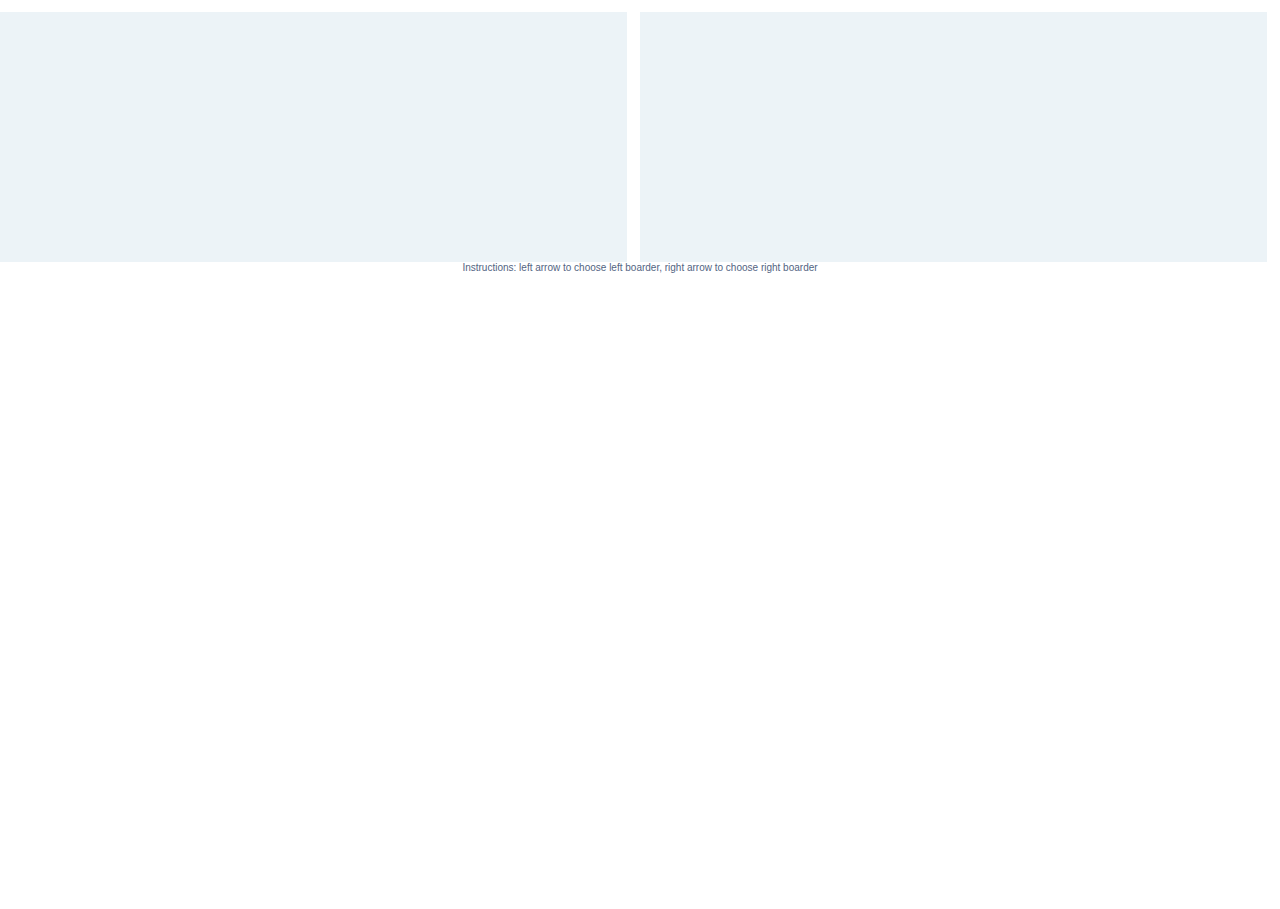
==== commit 3d662181: "hide then show avs" ====
--- a/templates/index.html
+++ b/templates/index.html
@@ -20,15 +20,15 @@
 <div id="focusdiv">
 <div class="cellcontainer bg1">
 <div class="innercontainer">
-<img class="av-img" id="leftav" alt="User avatar"><br>
-<div id="leftboarder" style="color: #990000;" class="username-coloured"></div>
+<img class="av-img refreshelement" id="leftav" alt="User avatar"><br>
+<div id="leftboarder" style="color: #990000;" class="username-coloured refreshelement"></div>
 </div>
 </div>
 <div class="spacer"></div>
 <div class="cellcontainer bg1">
 <div class="innercontainer">
-<img class="av-img" id="rightav" alt="User avatar"><br>
-<div id="rightboarder" style="color: #990000;" class="username-coloured"></div>
+<img class="av-img refreshelement" id="rightav" alt="User avatar"><br>
+<div id="rightboarder" style="color: #990000;" class="username-coloured refreshelement"></div>
 </div>
 </div>
 
--- a/static/styles/style.css
+++ b/static/styles/style.css
@@ -646,7 +646,7 @@
 /* Coloured usernames */
 .username-coloured {
 	font-weight: bold;
-	display: inline !important;
+	display: inline;
 	padding: 0 !important;
 }
 
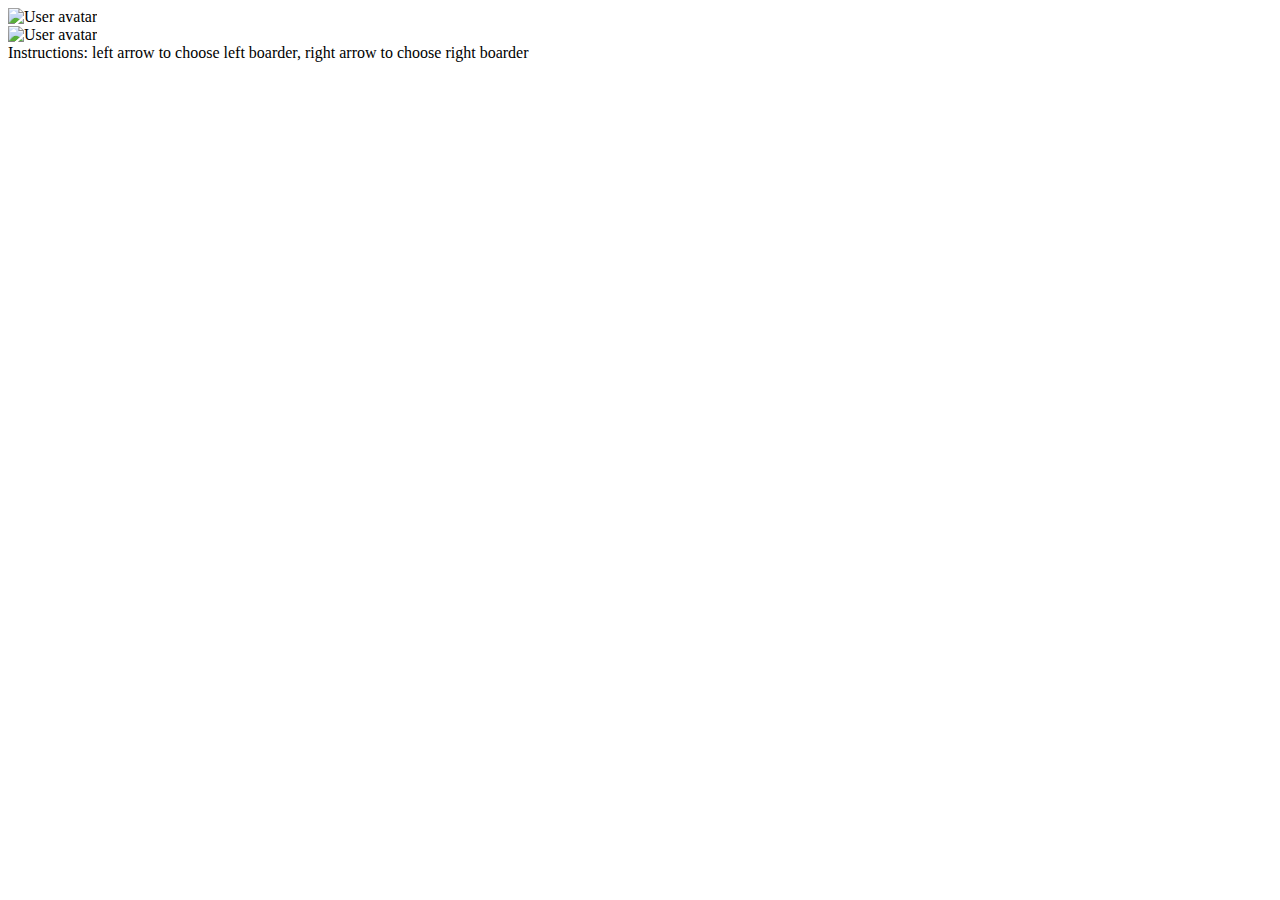
==== commit 8e9ee88a: "pull assets from edge caches" ====
--- a/templates/index.html
+++ b/templates/index.html
@@ -4,17 +4,17 @@
 
 <title>Boardermash Madness</title>
 <script type="text/javascript" async="" src="http://www.google-analytics.com/ga.js"></script>
-<script type="text/javascript" src="/static/styles/prosilver/template/styleswitcher.js"></script>
-<script type="text/javascript" src="/static/styles/prosilver/template/forum_fn.js"></script>
-<link href="/static/styles/prosilver/theme/print.css" rel="stylesheet" type="text/css" media="print" title="printonly">
-<link href="/static/styles/style.css" rel="stylesheet" type="text/css">
-<link rel="stylesheet" type="text/css" href="/static/styles/prosilver/theme/click.css">
-<link href="/static/styles/prosilver/theme/normal.css" rel="stylesheet" type="text/css" title="A" disabled="">
-<link href="/static/styles/prosilver/theme/medium.css" rel="alternate stylesheet" type="text/css" title="A+" disabled="">
-<link href="/static/styles/prosilver/theme/large.css" rel="alternate stylesheet" type="text/css" title="A++" disabled="">
+<script type="text/javascript" src="http://duc0plcpp9l5c.cloudfront.net/static/styles/prosilver/template/styleswitcher.js"></script>
+<script type="text/javascript" src="http://duc0plcpp9l5c.cloudfront.net/static/styles/prosilver/template/forum_fn.js"></script>
+<link href="http://duc0plcpp9l5c.cloudfront.net/static/styles/prosilver/theme/print.css" rel="stylesheet" type="text/css" media="print" title="printonly">
+<link href="http://duc0plcpp9l5c.cloudfront.net/static/styles/style.css" rel="stylesheet" type="text/css">
+<link rel="stylesheet" type="text/css" href="http://duc0plcpp9l5c.cloudfront.net/static/styles/prosilver/theme/click.css">
+<link href="http://duc0plcpp9l5c.cloudfront.net/static/styles/prosilver/theme/normal.css" rel="stylesheet" type="text/css" title="A" disabled="">
+<link href="http://duc0plcpp9l5c.cloudfront.net/static/styles/prosilver/theme/medium.css" rel="alternate stylesheet" type="text/css" title="A+" disabled="">
+<link href="http://duc0plcpp9l5c.cloudfront.net/static/styles/prosilver/theme/large.css" rel="alternate stylesheet" type="text/css" title="A++" disabled="">
 <style type="text/css"></style>
 <script src="//ajax.googleapis.com/ajax/libs/jquery/1.11.0/jquery.min.js"></script>
-<script type="text/javascript" src="/static/js/main.js"></script>
+<script type="text/javascript" src="http://duc0plcpp9l5c.cloudfront.net/static/js/main.js"></script>
 </head>
 <body>
 <div id="focusdiv">
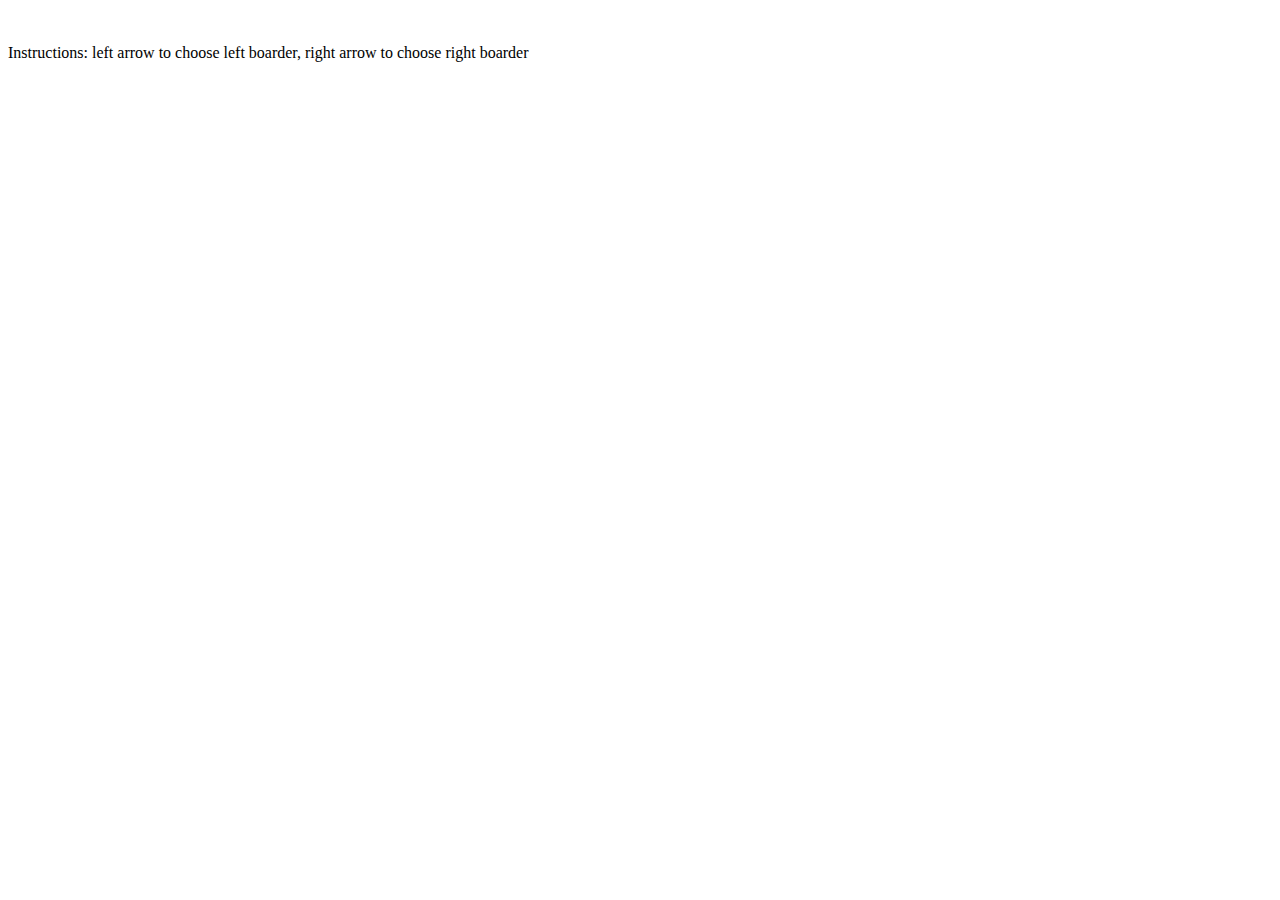
==== commit 224ab771: "fix session uuid stuff" ====
--- a/templates/index.html
+++ b/templates/index.html
@@ -14,7 +14,7 @@
 <link href="http://duc0plcpp9l5c.cloudfront.net/static/styles/prosilver/theme/large.css" rel="alternate stylesheet" type="text/css" title="A++" disabled="">
 <style type="text/css"></style>
 <script src="//ajax.googleapis.com/ajax/libs/jquery/1.11.0/jquery.min.js"></script>
-<script type="text/javascript" src="http://duc0plcpp9l5c.cloudfront.net/static/js/main.js"></script>
+<script type="text/javascript" src="/static/js/main.js"></script>
 </head>
 <body>
 <div id="focusdiv">
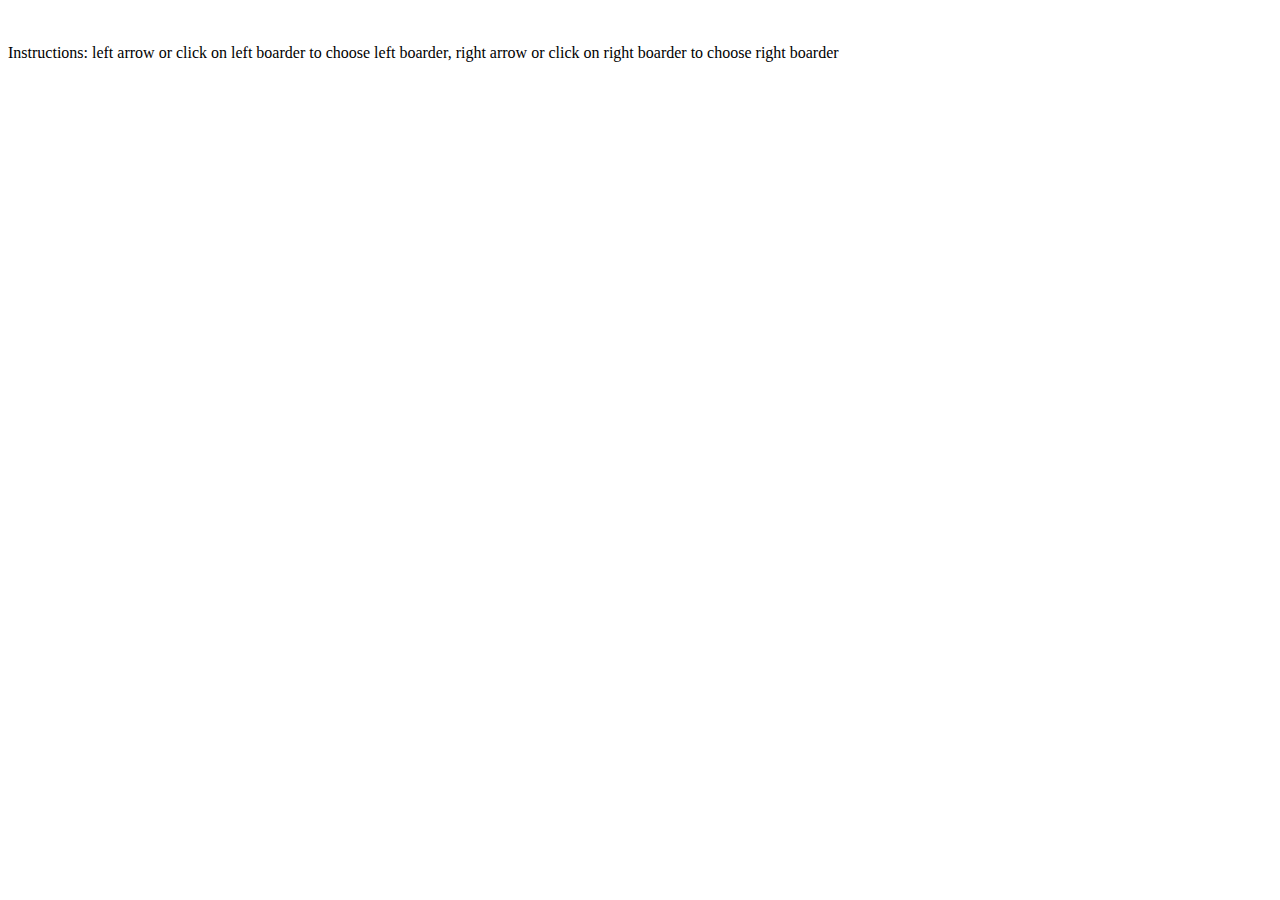
==== commit cf49c976: "update instructions" ====
--- a/templates/index.html
+++ b/templates/index.html
@@ -20,14 +20,14 @@
 <div id="focusdiv">
 <div class="cellcontainer bg1">
 <div class="innercontainer">
-<img class="av-img refreshelement" id="leftav" alt="User avatar"><br>
+<img class="av-img refreshelement" id="leftav" alt="User avatar" style="display: none;"><br>
 <div id="leftboarder" style="color: #990000;" class="username-coloured refreshelement"></div>
 </div>
 </div>
 <div class="spacer"></div>
 <div class="cellcontainer bg1">
 <div class="innercontainer">
-<img class="av-img refreshelement" id="rightav" alt="User avatar"><br>
+<img class="av-img refreshelement" id="rightav" alt="User avatar" style="display: none;"><br>
 <div id="rightboarder" style="color: #990000;" class="username-coloured refreshelement"></div>
 </div>
 </div>
@@ -35,7 +35,8 @@
 </div>
 <div id="instructions">
 Instructions:
-left arrow to choose left boarder, right arrow to choose right boarder
+left arrow or click on left boarder to choose left boarder, right arrow or click on right boarder to choose right boarder
+
 </body>
 </html>
 
